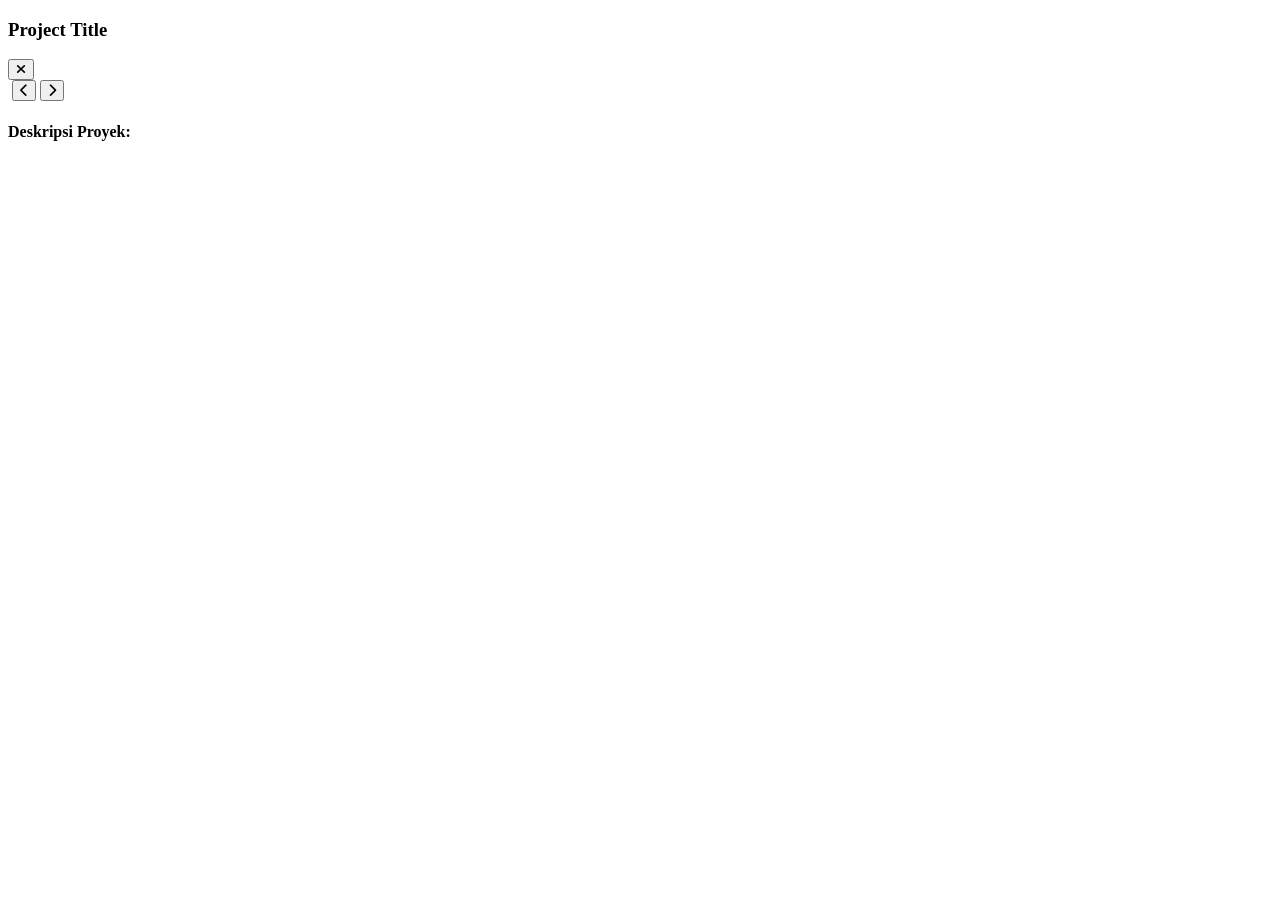
==== index.html @ c5d85813 "Create index.html" ====
<!DOCTYPE html>
<html lang="id" class="light">
<head>
    <meta charset="UTF-8">
    <meta name="viewport" content="width=device-width, initial-scale=1.0">
    <title>Kafit Mustofa - Personal Portfolio</title>
    
    <!-- Google Fonts & Font Awesome -->
    <link href="https://fonts.googleapis.com/css2?family=Poppins:wght@300;400;500;600;700&display=swap" rel="stylesheet">
    <link rel="stylesheet" href="https://cdnjs.cloudflare.com/ajax/libs/font-awesome/6.4.0/css/all.min.css">
    
    <!-- Tailwind CSS -->
    <script src="https://cdn.tailwindcss.com"></script>
    <script>
        tailwind.config = {
            darkMode: 'class',
            theme: {
                extend: {
                    fontFamily: { poppins: ['Poppins', 'sans-serif'] },
                    colors: { primary: '#3366cc', bgLight1: '#9ec4f5', bgLight2: '#c9e0fa' },
                    animation: { 'fade-in': 'fadeIn 0.4s ease-out forwards' },
                    keyframes: {
                        fadeIn: {
                            '0%': { opacity: '0', transform: 'translateY(10px)' },
                            '100%': { opacity: '1', transform: 'translateY(0)' },
                        }
                    }
                }
            }
        }
    </script>

    <style>
        ::-webkit-scrollbar { width: 6px; }
        ::-webkit-scrollbar-track { background: transparent; }
        ::-webkit-scrollbar-thumb { background-color: #cbd5e1; border-radius: 10px; }
        .dark ::-webkit-scrollbar-thumb { background-color: #475569; }
        body, .card-bg { transition: background-color 0.3s ease, color 0.3s ease; }
    </style>
</head>
<body class="bg-gradient-to-br from-bgLight1 to-bgLight2 dark:from-gray-900 dark:to-gray-800 text-gray-800 dark:text-gray-200 font-poppins min-h-screen flex items-center justify-center p-4 lg:p-8">

    <!-- Container Utama (di-inject via JS) -->
    <div id="app" class="max-w-6xl w-full flex flex-col md:flex-row gap-6 h-[95vh] md:h-[85vh]"></div>

    <!-- Modal Popup Container -->
    <div id="project-modal" class="fixed inset-0 z-50 flex items-center justify-center bg-black/60 backdrop-blur-sm opacity-0 pointer-events-none transition-opacity duration-300 px-4">
        <div id="project-modal-content" class="bg-white dark:bg-gray-800 rounded-xl shadow-2xl w-full max-w-2xl overflow-hidden transform scale-95 transition-transform duration-300 flex flex-col max-h-[90vh]">
            <div class="flex justify-between items-center p-4 border-b border-gray-200 dark:border-gray-700 bg-gray-50 dark:bg-gray-800/80">
                <h3 id="modal-title" class="text-xl font-bold text-gray-900 dark:text-white">Project Title</h3>
                <button onclick="window.closeModal()" class="text-gray-500 hover:text-red-500 transition-colors w-8 h-8 flex items-center justify-center rounded-full hover:bg-gray-200 dark:hover:bg-gray-700">
                    <i class="fa-solid fa-xmark text-xl"></i>
                </button>
            </div>
            <div class="p-5 overflow-y-auto">
                <div class="relative w-full h-auto mb-3 group">
                    <img id="modal-image" src="" class="w-full h-64 md:h-80 object-cover rounded-lg border border-gray-200 dark:border-gray-700 shadow-sm transition-opacity duration-300">
                    <button onclick="window.prevModalImage()" class="absolute left-2 top-1/2 -translate-y-1/2 bg-black/50 text-white w-8 h-8 rounded-full flex items-center justify-center opacity-0 group-hover:opacity-100 transition-opacity hover:bg-black/80 focus:outline-none" id="modal-prev-btn"><i class="fa-solid fa-chevron-left"></i></button>
                    <button onclick="window.nextModalImage()" class="absolute right-2 top-1/2 -translate-y-1/2 bg-black/50 text-white w-8 h-8 rounded-full flex items-center justify-center opacity-0 group-hover:opacity-100 transition-opacity hover:bg-black/80 focus:outline-none" id="modal-next-btn"><i class="fa-solid fa-chevron-right"></i></button>
                </div>
                <div id="modal-thumbnails" class="flex gap-2 mb-4 overflow-x-auto pb-2 hidden scrollbar-hide"></div>
                <h4 class="font-bold text-gray-800 dark:text-gray-200 mb-2">Deskripsi Proyek:</h4>
                <p id="modal-desc" class="text-gray-600 dark:text-gray-300 leading-relaxed text-[15px] text-justify"></p>
            </div>
        </div>
    </div>

    <!-- Panggil Entry Point JavaScript -->
    <script type="module" src="./main.js"></script>
</body>
</html>
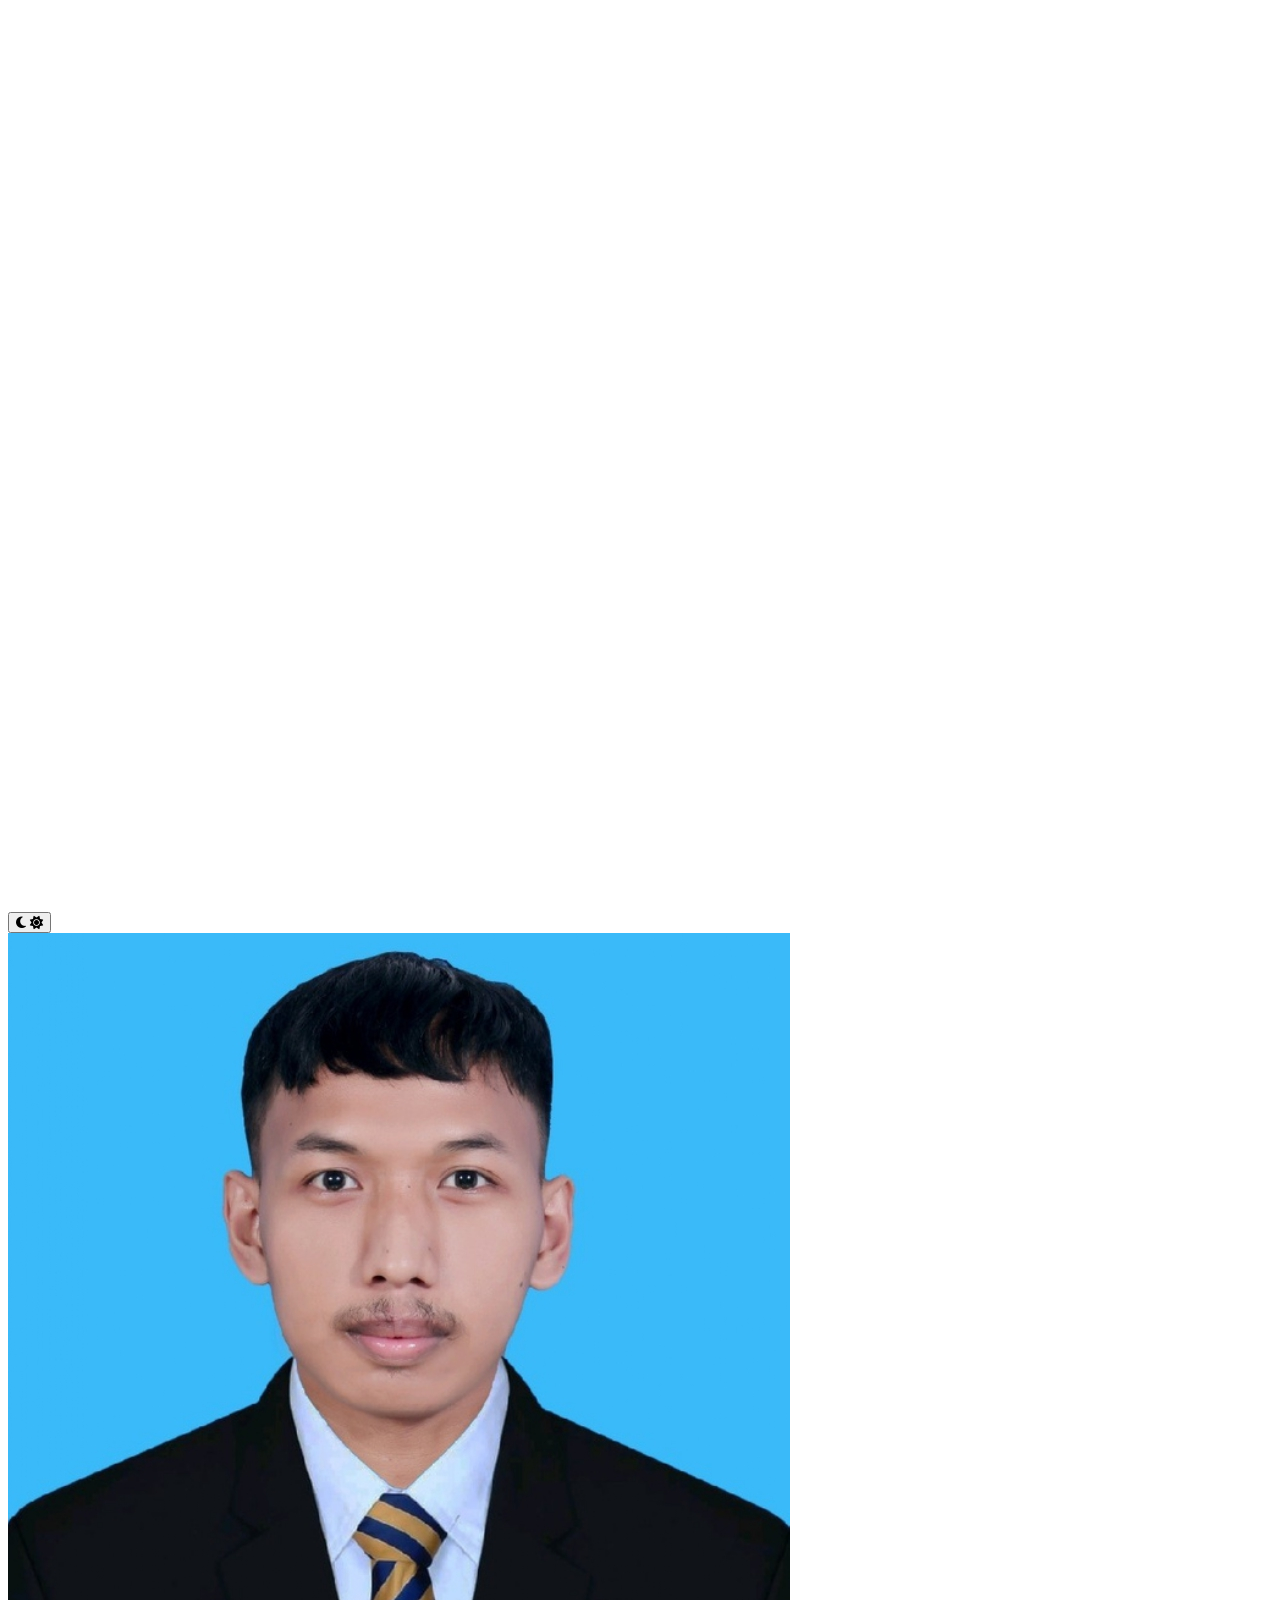
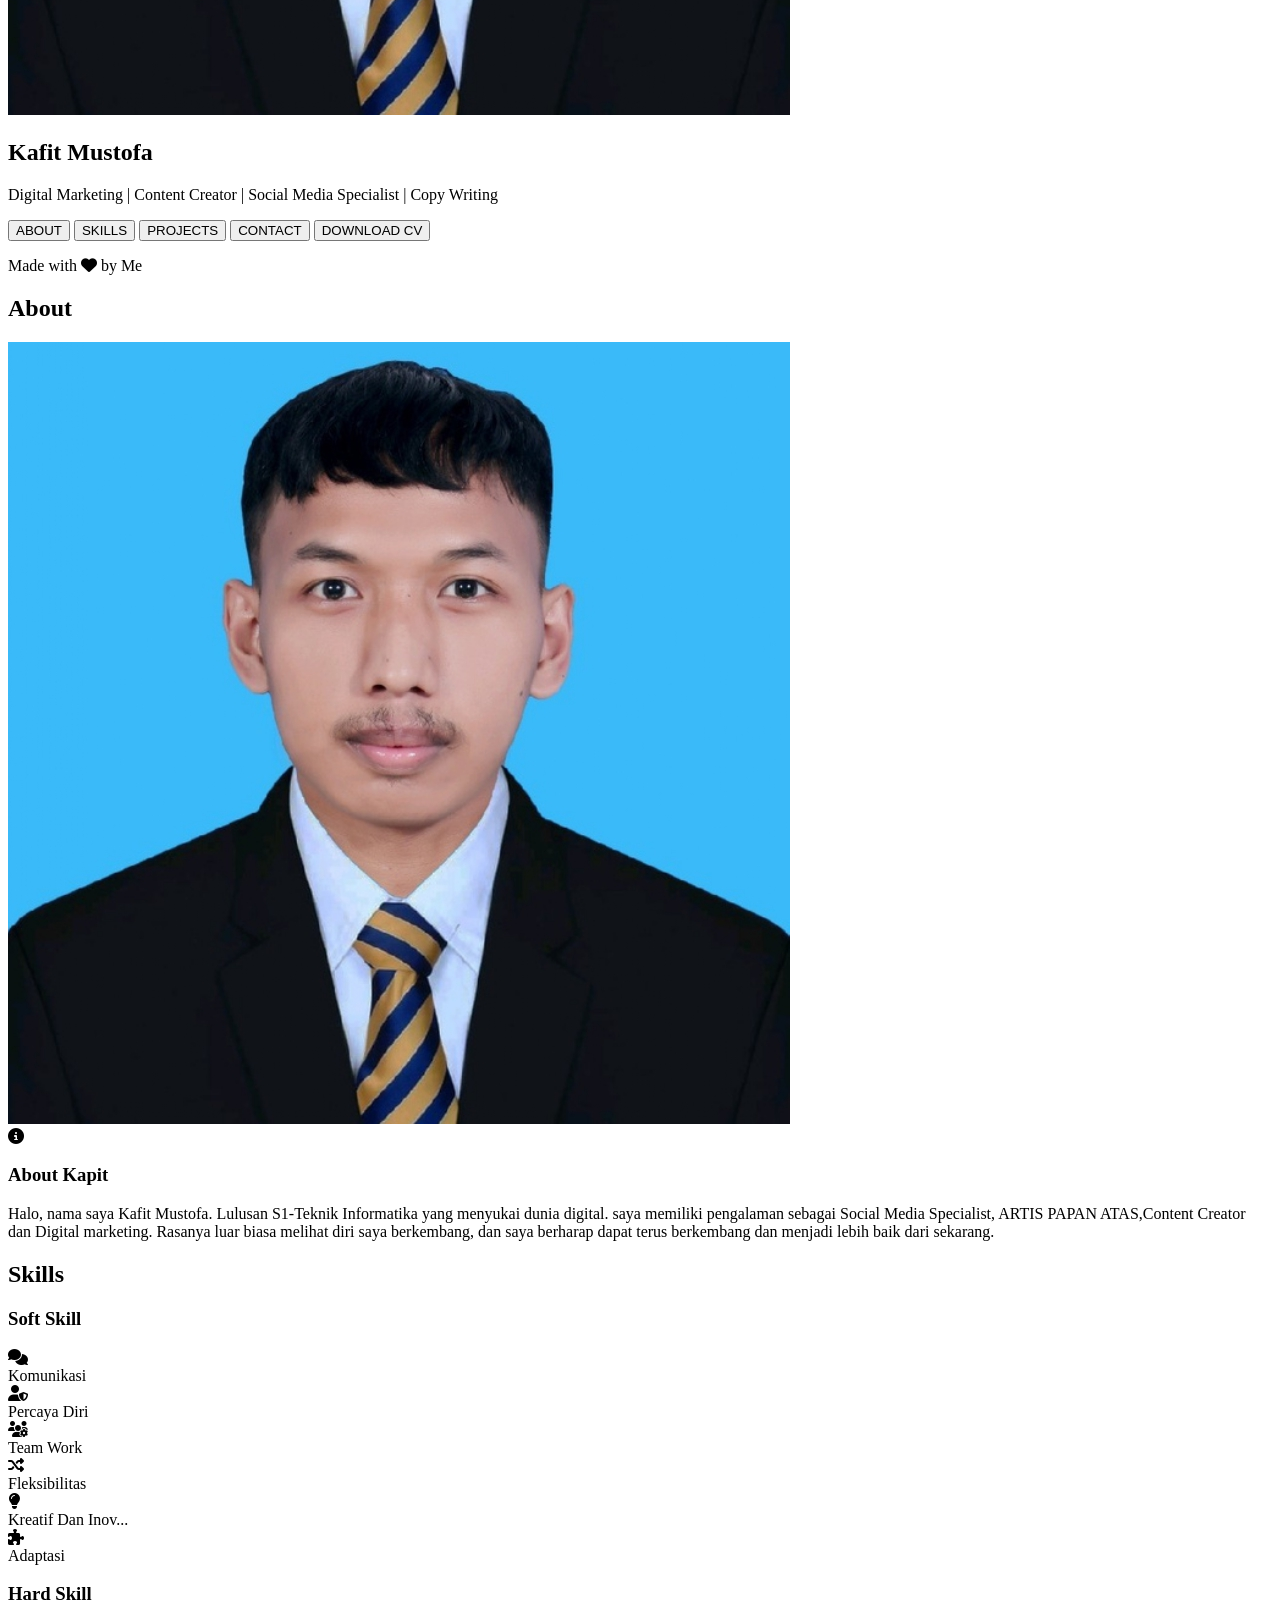
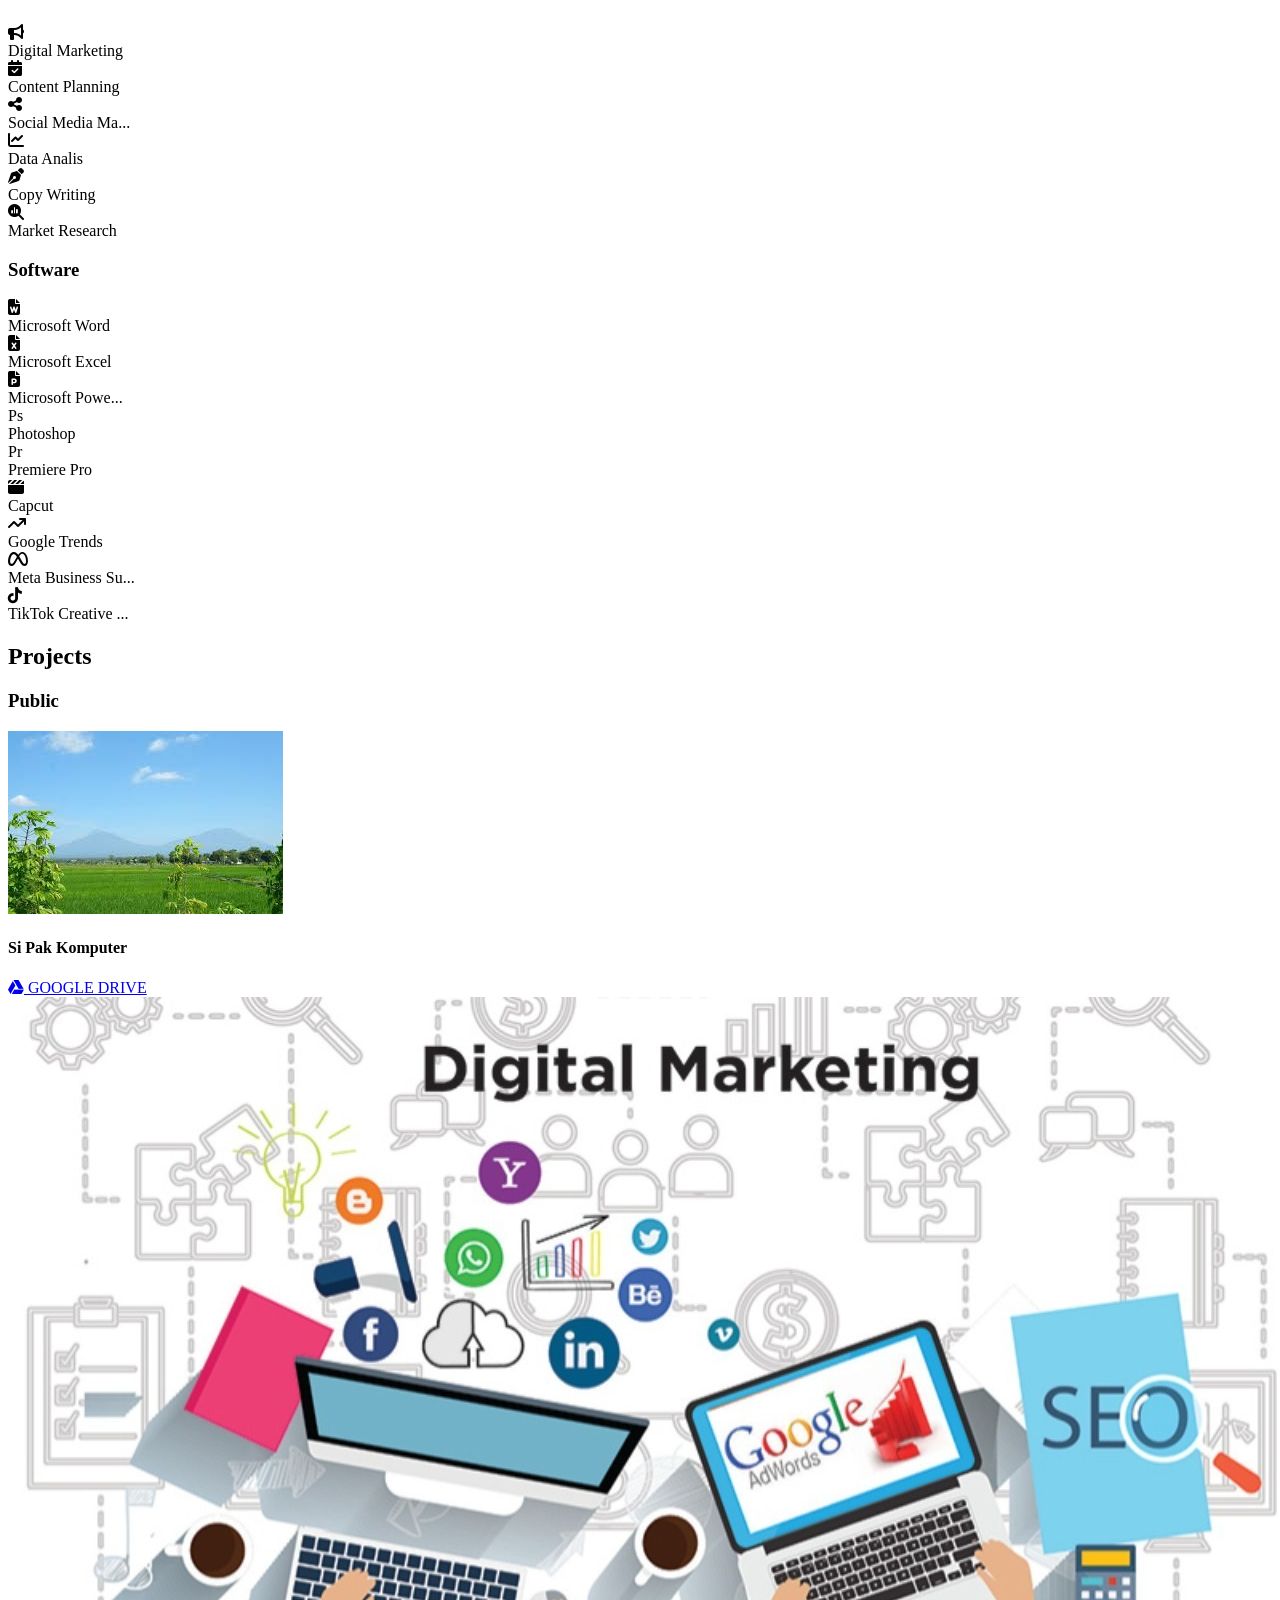
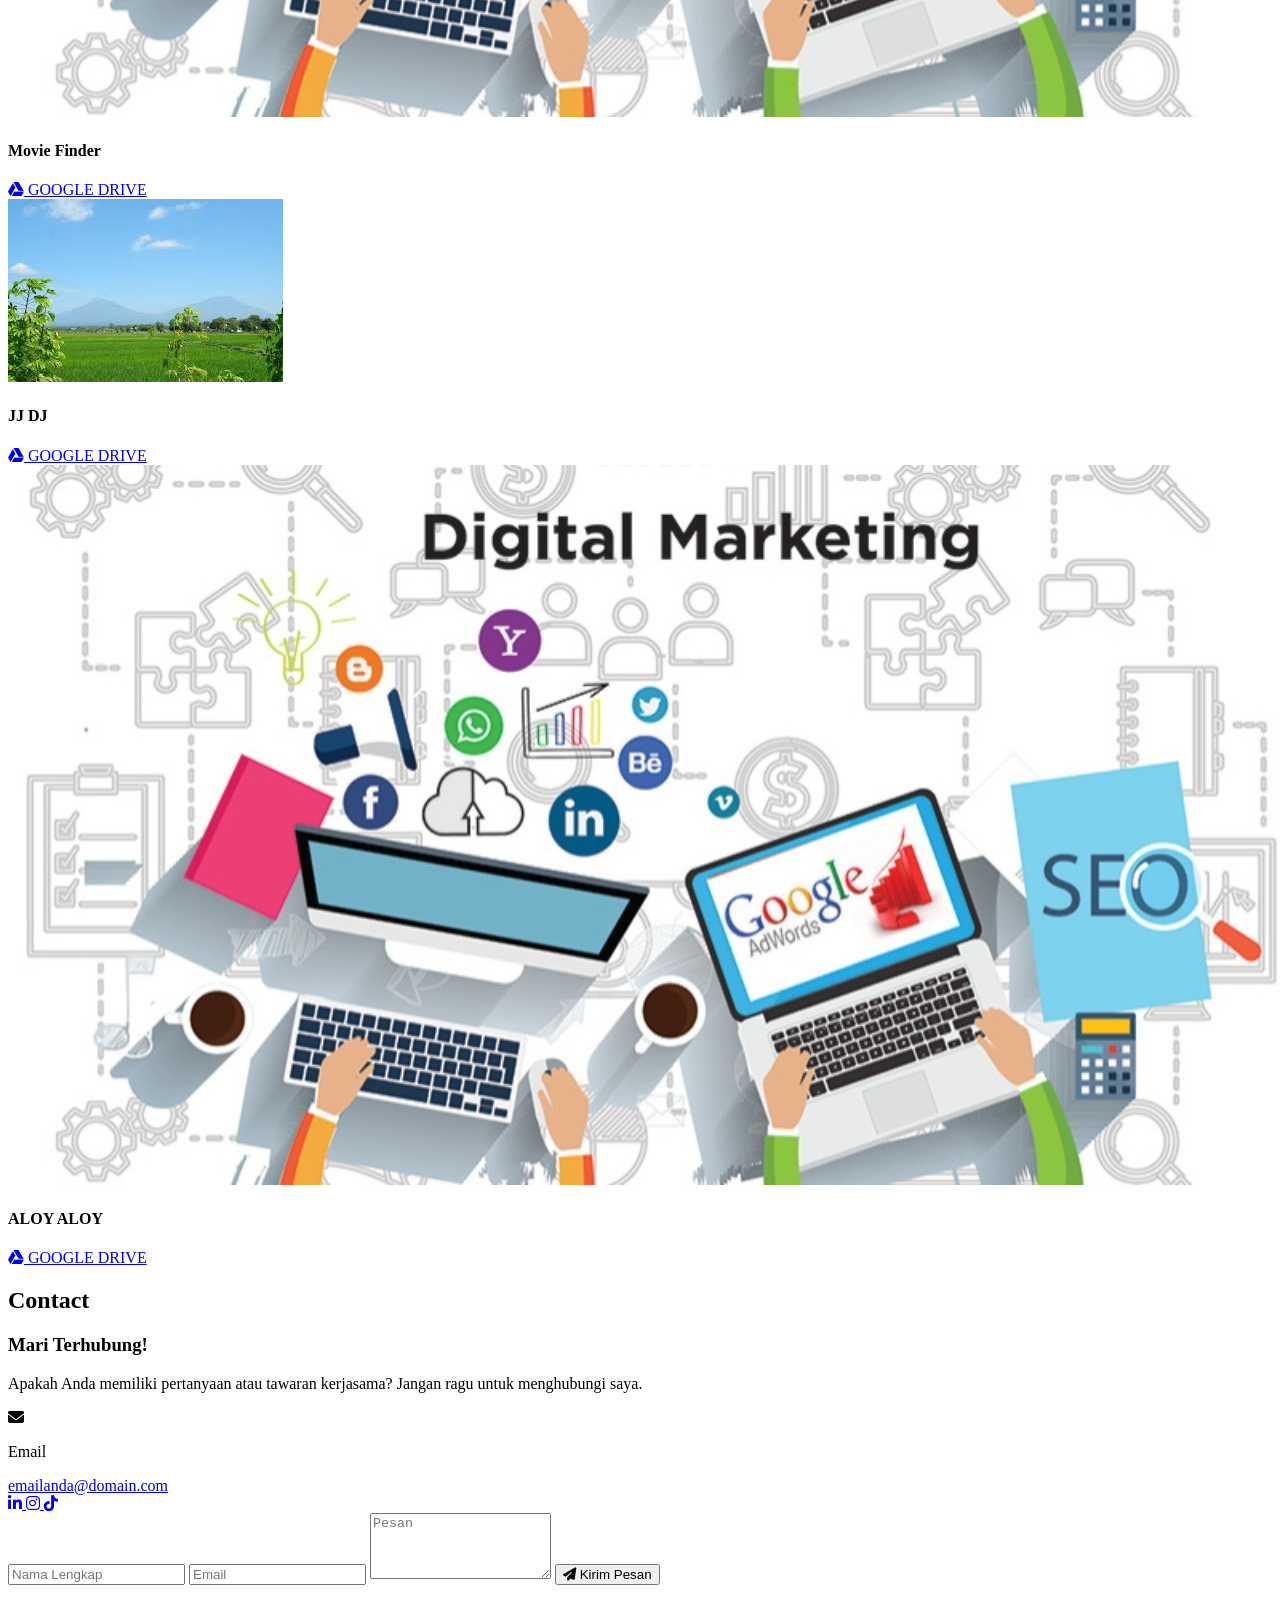
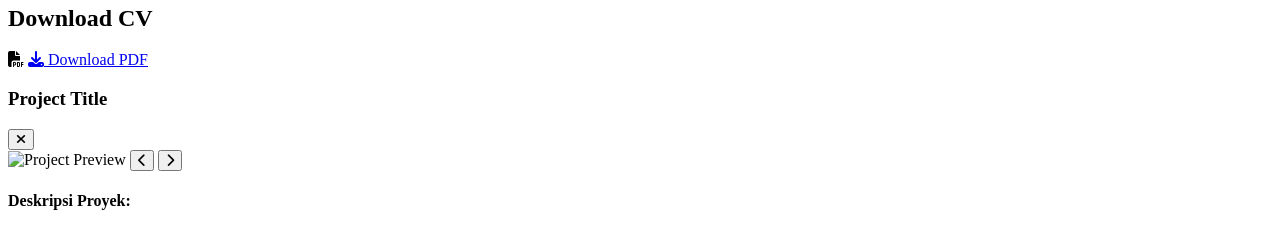
==== commit 1788ae2e: "Update index.html" ====
--- a/index.html
+++ b/index.html
@@ -5,19 +5,19 @@
     <meta name="viewport" content="width=device-width, initial-scale=1.0">
     <title>Kafit Mustofa - Personal Portfolio</title>
     
-    <!-- Google Fonts & Font Awesome -->
+    <link rel="preconnect" href="https://fonts.googleapis.com">
+    <link rel="preconnect" href="https://fonts.gstatic.com" crossorigin>
     <link href="https://fonts.googleapis.com/css2?family=Poppins:wght@300;400;500;600;700&display=swap" rel="stylesheet">
     <link rel="stylesheet" href="https://cdnjs.cloudflare.com/ajax/libs/font-awesome/6.4.0/css/all.min.css">
+    <script src="https://cdn.tailwindcss.com"></script>
     
-    <!-- Tailwind CSS -->
-    <script src="https://cdn.tailwindcss.com"></script>
     <script>
         tailwind.config = {
             darkMode: 'class',
             theme: {
                 extend: {
                     fontFamily: { poppins: ['Poppins', 'sans-serif'] },
-                    colors: { primary: '#3366cc', bgLight1: '#9ec4f5', bgLight2: '#c9e0fa' },
+                    colors: { primary: '#3366cc', bgLight1: '#4facfe', bgLight2: '#00f2fe' },
                     animation: { 'fade-in': 'fadeIn 0.4s ease-out forwards' },
                     keyframes: {
                         fadeIn: {
@@ -29,43 +29,46 @@
             }
         }
     </script>
-
     <style>
         ::-webkit-scrollbar { width: 6px; }
         ::-webkit-scrollbar-track { background: transparent; }
         ::-webkit-scrollbar-thumb { background-color: #cbd5e1; border-radius: 10px; }
         .dark ::-webkit-scrollbar-thumb { background-color: #475569; }
         body, .card-bg { transition: background-color 0.3s ease, color 0.3s ease; }
+        .scrollbar-hide::-webkit-scrollbar { display: none; }
+        .scrollbar-hide { -ms-overflow-style: none; scrollbar-width: none; scroll-behavior: smooth; }
     </style>
 </head>
-<body class="bg-gradient-to-br from-bgLight1 to-bgLight2 dark:from-gray-900 dark:to-gray-800 text-gray-800 dark:text-gray-200 font-poppins min-h-screen flex items-center justify-center p-4 lg:p-8">
+<body class="bg-gradient-to-br from-bgLight1 to-bgLight2 dark:from-gray-900 dark:to-gray-800 text-gray-800 dark:text-gray-200 font-poppins min-h-screen flex flex-col items-center p-4 lg:p-8">
 
-    <!-- Container Utama (di-inject via JS) -->
-    <div id="app" class="max-w-6xl w-full flex flex-col md:flex-row gap-6 h-[95vh] md:h-[85vh]"></div>
+    <canvas id="space-canvas" class="fixed inset-0 w-full h-full -z-10 pointer-events-none"></canvas>
+
+    <!-- Tempat Komponen Dirender -->
+    <div id="app" class="max-w-6xl w-full my-auto flex flex-col lg:flex-row gap-6 h-auto lg:h-[85vh]"></div>
 
     <!-- Modal Popup Container -->
-    <div id="project-modal" class="fixed inset-0 z-50 flex items-center justify-center bg-black/60 backdrop-blur-sm opacity-0 pointer-events-none transition-opacity duration-300 px-4">
+    <div id="project-modal" class="fixed inset-0 z-50 flex items-center justify-center bg-black/60 backdrop-blur-sm opacity-0 pointer-events-none transition-opacity duration-300 p-4">
         <div id="project-modal-content" class="bg-white dark:bg-gray-800 rounded-xl shadow-2xl w-full max-w-2xl overflow-hidden transform scale-95 transition-transform duration-300 flex flex-col max-h-[90vh]">
             <div class="flex justify-between items-center p-4 border-b border-gray-200 dark:border-gray-700 bg-gray-50 dark:bg-gray-800/80">
-                <h3 id="modal-title" class="text-xl font-bold text-gray-900 dark:text-white">Project Title</h3>
-                <button onclick="window.closeModal()" class="text-gray-500 hover:text-red-500 transition-colors w-8 h-8 flex items-center justify-center rounded-full hover:bg-gray-200 dark:hover:bg-gray-700">
-                    <i class="fa-solid fa-xmark text-xl"></i>
+                <h3 id="modal-title" class="text-lg md:text-xl font-bold text-gray-900 dark:text-white">Project Title</h3>
+                <button onclick="closeModal()" class="text-gray-500 hover:text-red-500 transition-colors w-8 h-8 flex items-center justify-center rounded-full hover:bg-gray-200 dark:hover:bg-gray-700">
+                    <i class="fa-solid fa-xmark text-lg md:text-xl"></i>
                 </button>
             </div>
-            <div class="p-5 overflow-y-auto">
+            <div class="p-4 md:p-5 overflow-y-auto">
                 <div class="relative w-full h-auto mb-3 group">
-                    <img id="modal-image" src="" class="w-full h-64 md:h-80 object-cover rounded-lg border border-gray-200 dark:border-gray-700 shadow-sm transition-opacity duration-300">
-                    <button onclick="window.prevModalImage()" class="absolute left-2 top-1/2 -translate-y-1/2 bg-black/50 text-white w-8 h-8 rounded-full flex items-center justify-center opacity-0 group-hover:opacity-100 transition-opacity hover:bg-black/80 focus:outline-none" id="modal-prev-btn"><i class="fa-solid fa-chevron-left"></i></button>
-                    <button onclick="window.nextModalImage()" class="absolute right-2 top-1/2 -translate-y-1/2 bg-black/50 text-white w-8 h-8 rounded-full flex items-center justify-center opacity-0 group-hover:opacity-100 transition-opacity hover:bg-black/80 focus:outline-none" id="modal-next-btn"><i class="fa-solid fa-chevron-right"></i></button>
+                    <img id="modal-image" src="" alt="Project Preview" class="w-full h-48 sm:h-64 md:h-80 object-cover rounded-lg border border-gray-200 dark:border-gray-700 shadow-sm transition-opacity duration-300">
+                    <button id="modal-prev-btn" onclick="prevModalImage()" class="absolute left-2 top-1/2 -translate-y-1/2 bg-black/50 text-white w-8 h-8 rounded-full flex items-center justify-center opacity-0 group-hover:opacity-100 transition-opacity hover:bg-black/80 focus:outline-none hidden"><i class="fa-solid fa-chevron-left"></i></button>
+                    <button id="modal-next-btn" onclick="nextModalImage()" class="absolute right-2 top-1/2 -translate-y-1/2 bg-black/50 text-white w-8 h-8 rounded-full flex items-center justify-center opacity-0 group-hover:opacity-100 transition-opacity hover:bg-black/80 focus:outline-none hidden"><i class="fa-solid fa-chevron-right"></i></button>
                 </div>
                 <div id="modal-thumbnails" class="flex gap-2 mb-4 overflow-x-auto pb-2 hidden scrollbar-hide"></div>
-                <h4 class="font-bold text-gray-800 dark:text-gray-200 mb-2">Deskripsi Proyek:</h4>
-                <p id="modal-desc" class="text-gray-600 dark:text-gray-300 leading-relaxed text-[15px] text-justify"></p>
+                <h4 class="font-bold text-sm md:text-base text-gray-800 dark:text-gray-200 mb-2">Deskripsi Proyek:</h4>
+                <p id="modal-desc" class="text-gray-600 dark:text-gray-300 leading-relaxed text-sm md:text-[15px] text-justify"></p>
             </div>
         </div>
     </div>
 
-    <!-- Panggil Entry Point JavaScript -->
+    <!-- Panggil Script Utama sebagai Module -->
     <script type="module" src="./main.js"></script>
 </body>
 </html>
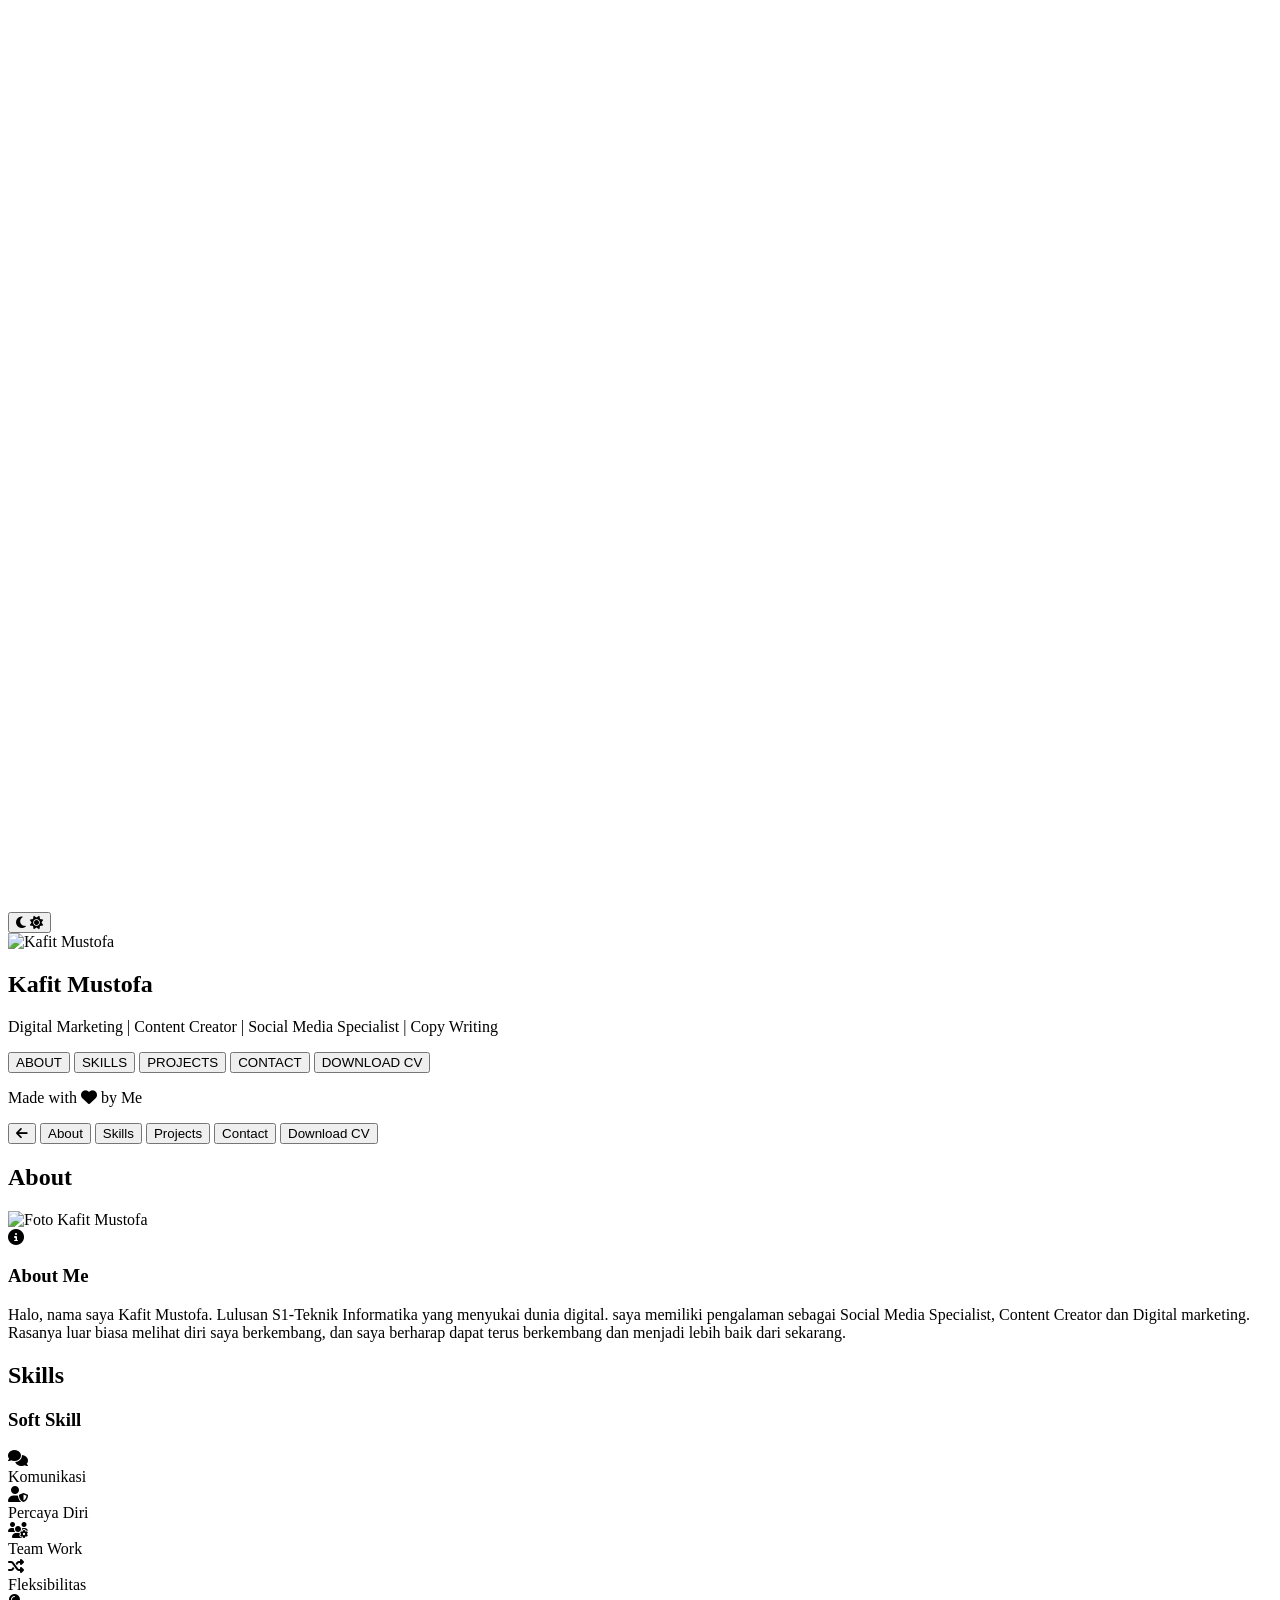
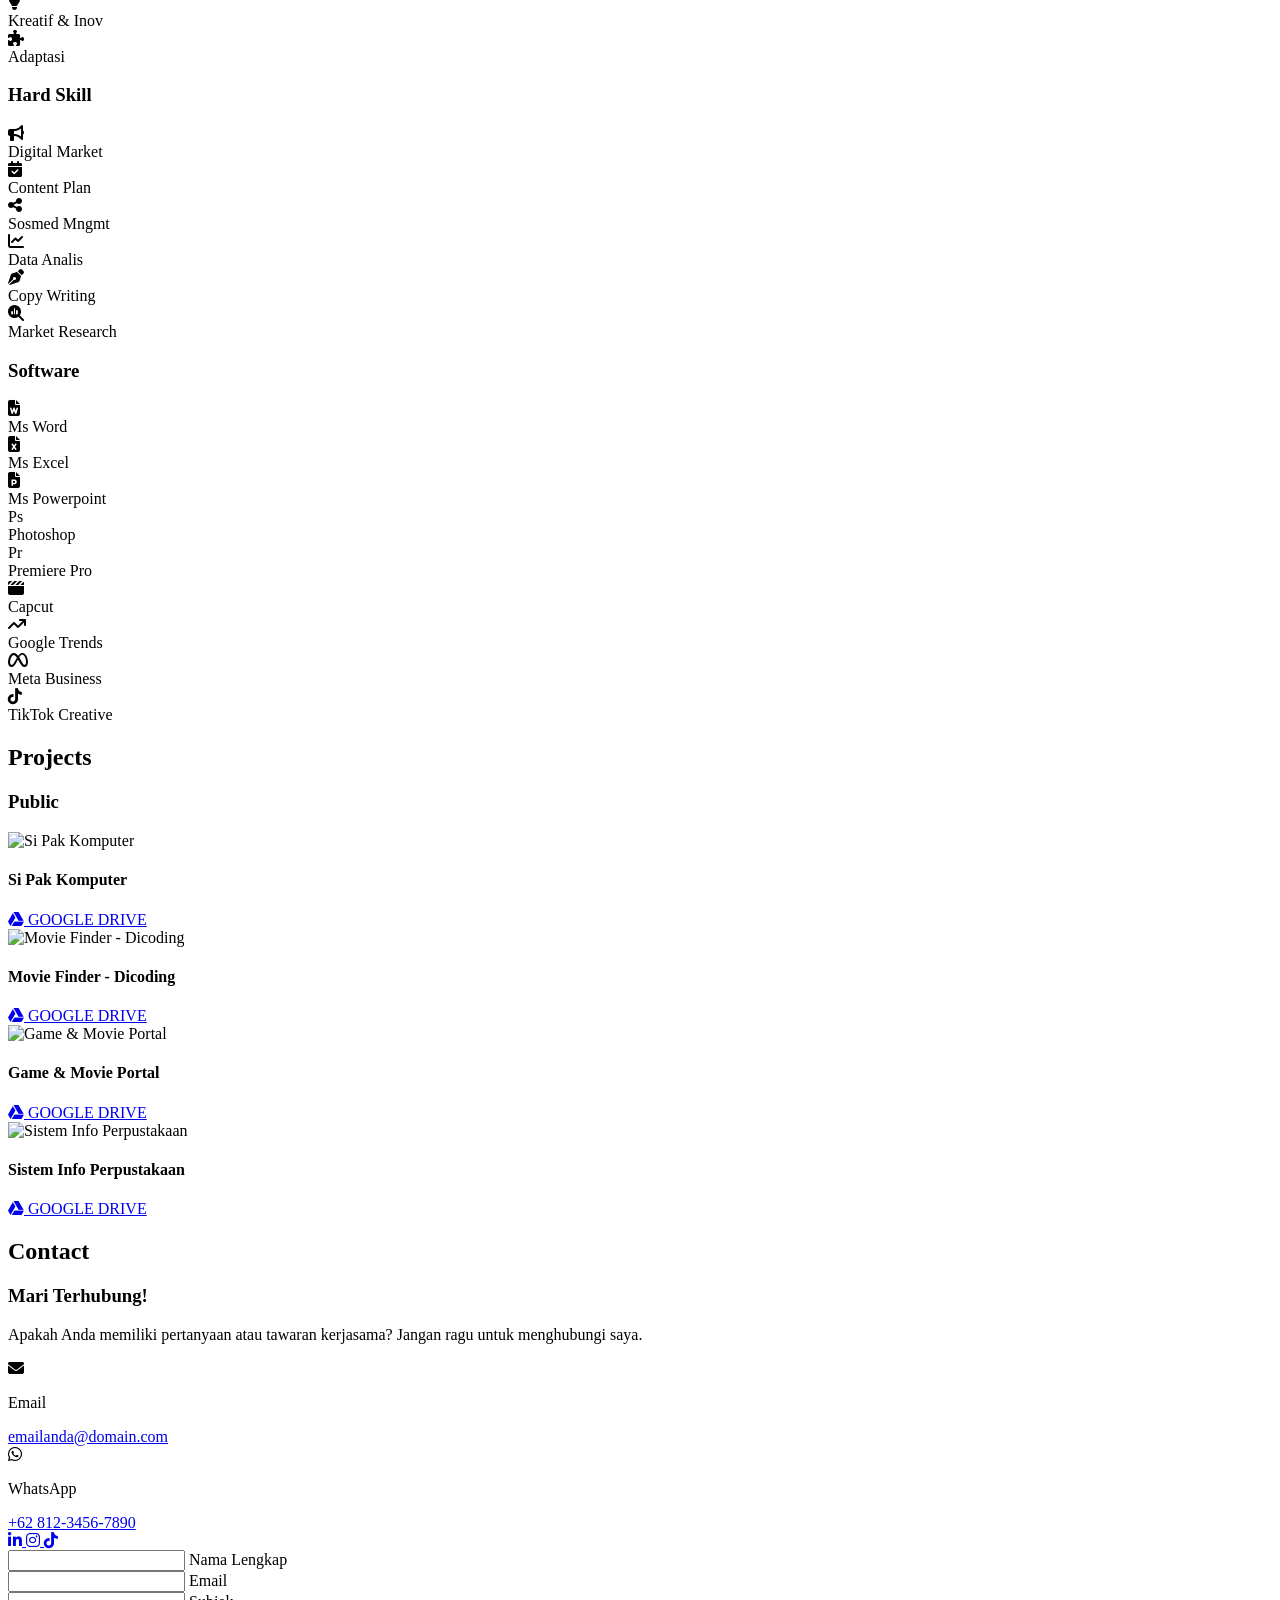
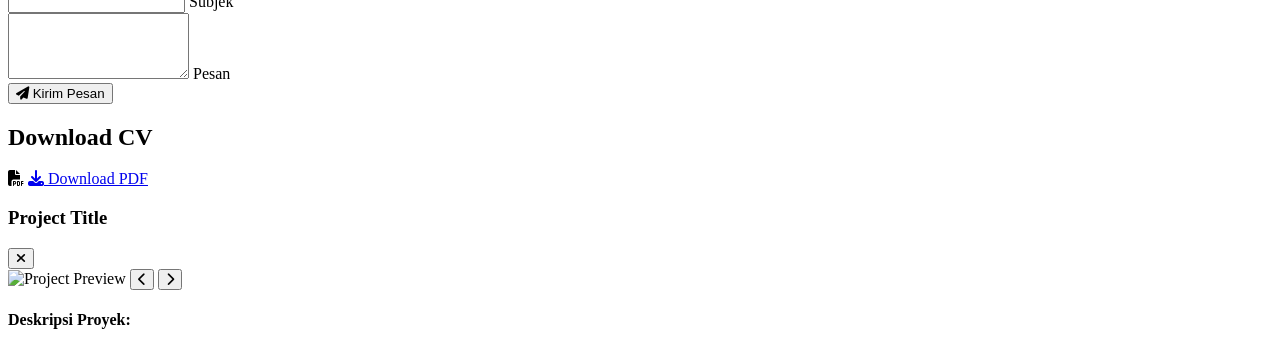
==== commit 95f5ea55: "Update index.html" ====
--- a/index.html
+++ b/index.html
@@ -5,12 +5,14 @@
     <meta name="viewport" content="width=device-width, initial-scale=1.0">
     <title>Kafit Mustofa - Personal Portfolio</title>
     
+    <!-- Google Fonts & Icons -->
     <link rel="preconnect" href="https://fonts.googleapis.com">
     <link rel="preconnect" href="https://fonts.gstatic.com" crossorigin>
     <link href="https://fonts.googleapis.com/css2?family=Poppins:wght@300;400;500;600;700&display=swap" rel="stylesheet">
     <link rel="stylesheet" href="https://cdnjs.cloudflare.com/ajax/libs/font-awesome/6.4.0/css/all.min.css">
+    
+    <!-- Tailwind CSS -->
     <script src="https://cdn.tailwindcss.com"></script>
-    
     <script>
         tailwind.config = {
             darkMode: 'class',
@@ -29,21 +31,35 @@
             }
         }
     </script>
+
     <style>
+        /* Custom scrollbar */
         ::-webkit-scrollbar { width: 6px; }
         ::-webkit-scrollbar-track { background: transparent; }
         ::-webkit-scrollbar-thumb { background-color: #cbd5e1; border-radius: 10px; }
         .dark ::-webkit-scrollbar-thumb { background-color: #475569; }
+        
         body, .card-bg { transition: background-color 0.3s ease, color 0.3s ease; }
         .scrollbar-hide::-webkit-scrollbar { display: none; }
         .scrollbar-hide { -ms-overflow-style: none; scrollbar-width: none; scroll-behavior: smooth; }
+
+        /* --- ANIMASI SCROLL REVEAL --- */
+        .reveal {
+            opacity: 0;
+            transform: translateY(40px);
+            transition: all 0.6s cubic-bezier(0.5, 0, 0, 1);
+        }
+        .reveal.active {
+            opacity: 1;
+            transform: translateY(0);
+        }
     </style>
 </head>
 <body class="bg-gradient-to-br from-bgLight1 to-bgLight2 dark:from-gray-900 dark:to-gray-800 text-gray-800 dark:text-gray-200 font-poppins min-h-screen flex flex-col items-center p-4 lg:p-8">
 
     <canvas id="space-canvas" class="fixed inset-0 w-full h-full -z-10 pointer-events-none"></canvas>
 
-    <!-- Tempat Komponen Dirender -->
+    <!-- App Container (Dirender oleh main.js) -->
     <div id="app" class="max-w-6xl w-full my-auto flex flex-col lg:flex-row gap-6 h-auto lg:h-[85vh]"></div>
 
     <!-- Modal Popup Container -->
@@ -68,7 +84,7 @@
         </div>
     </div>
 
-    <!-- Panggil Script Utama sebagai Module -->
+    <!-- Panggil Script Utama -->
     <script type="module" src="./main.js"></script>
 </body>
 </html>
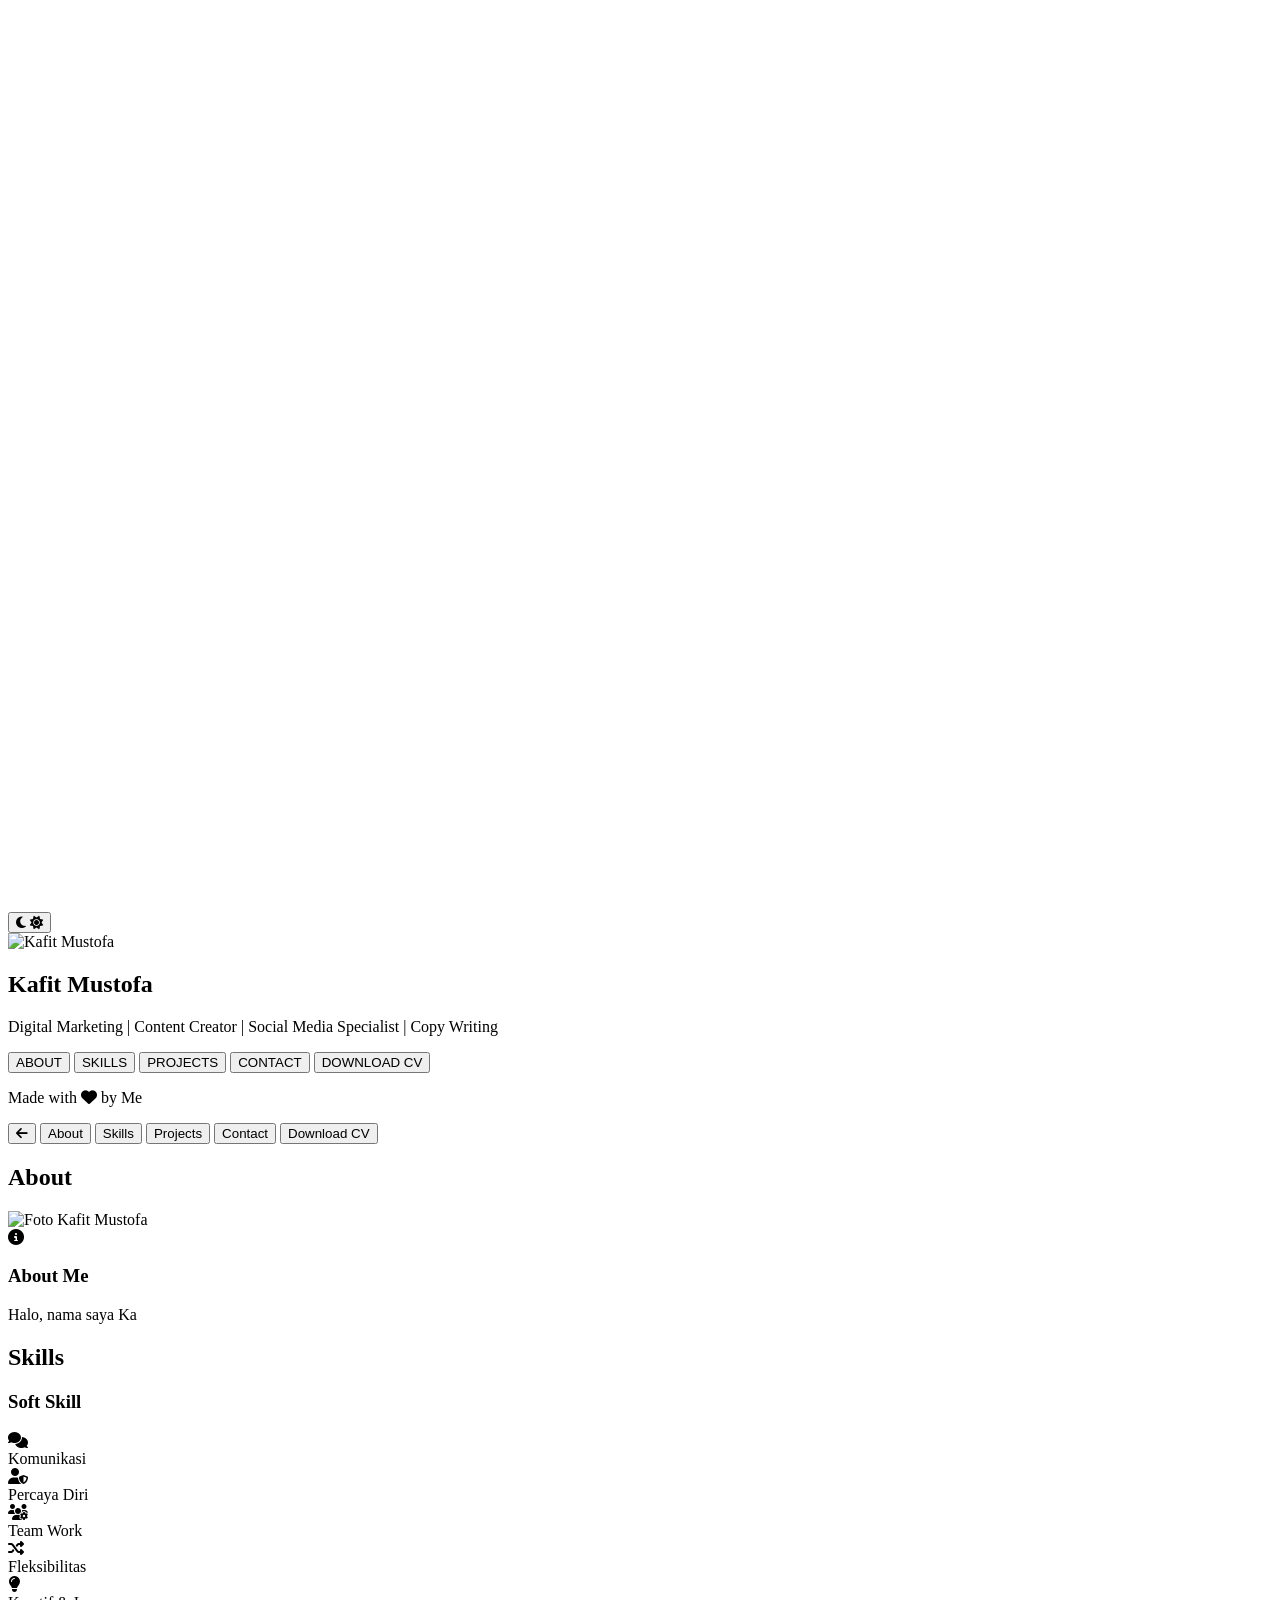
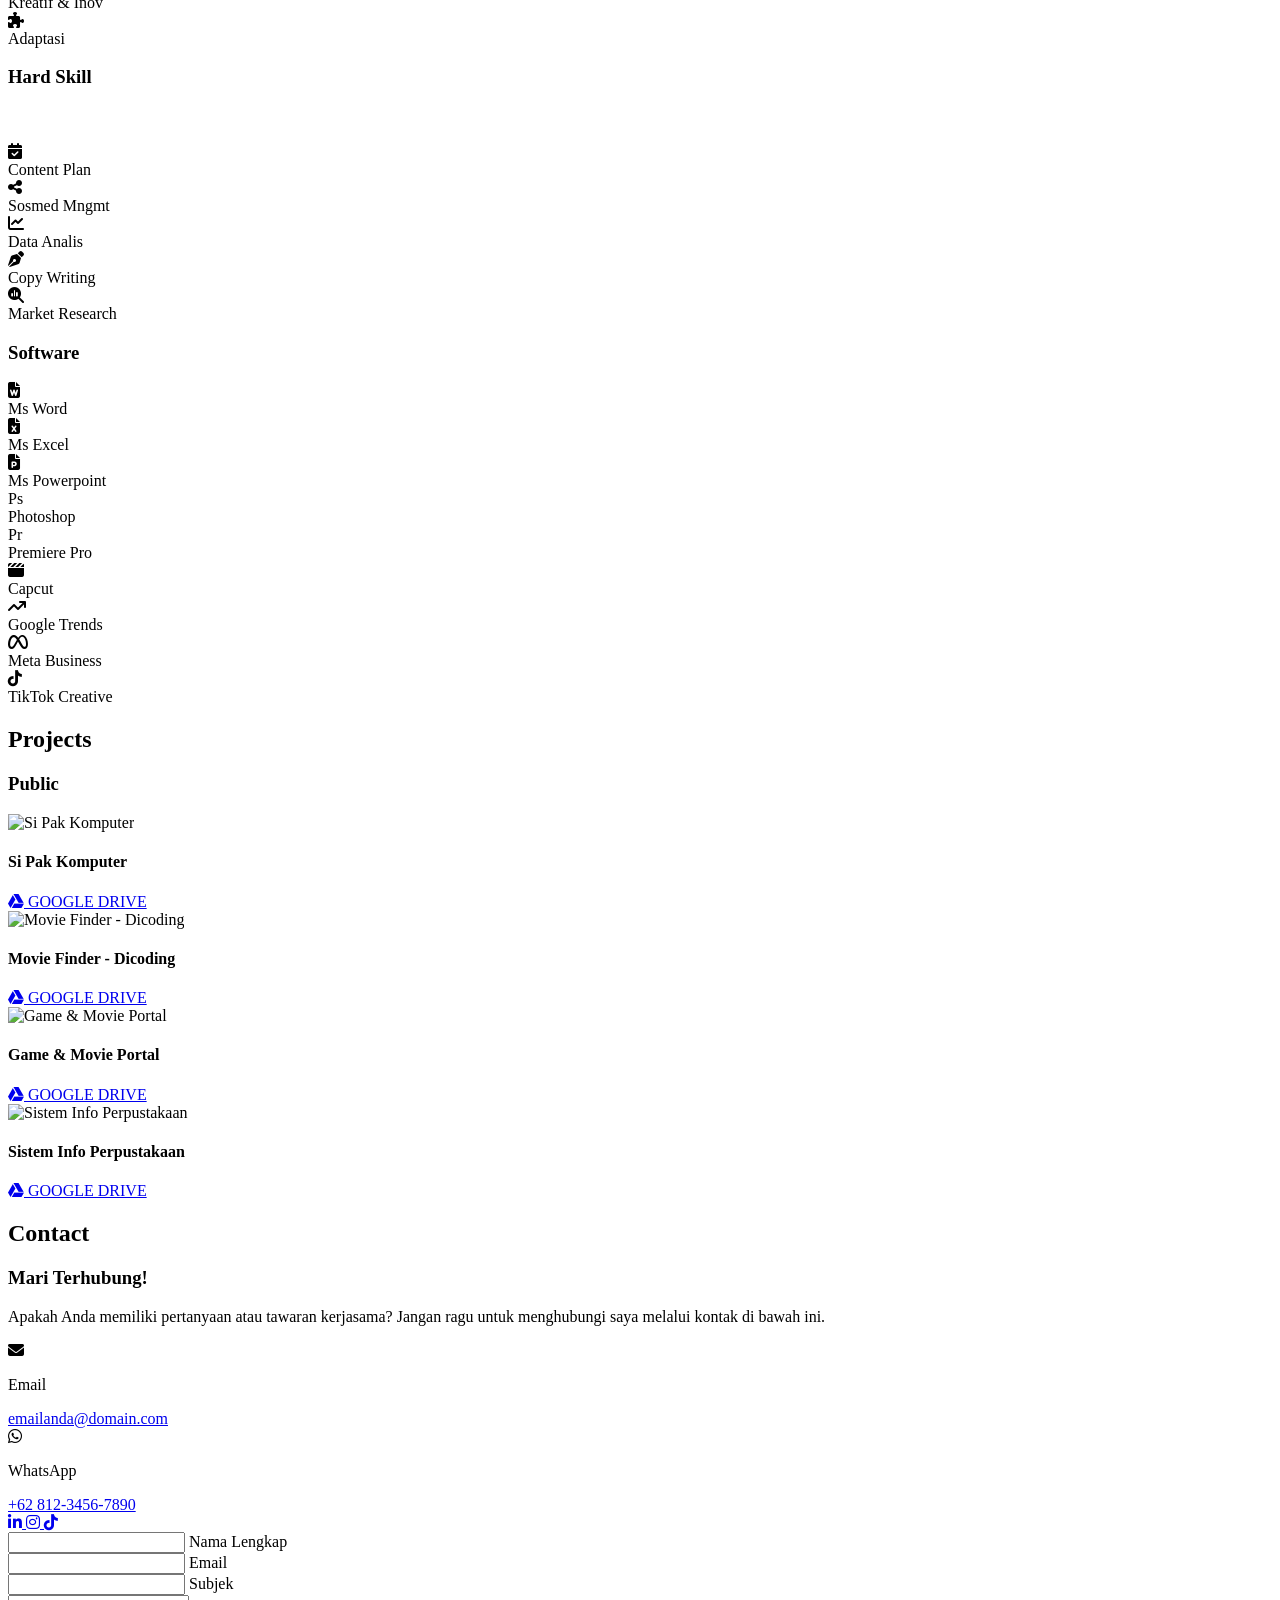
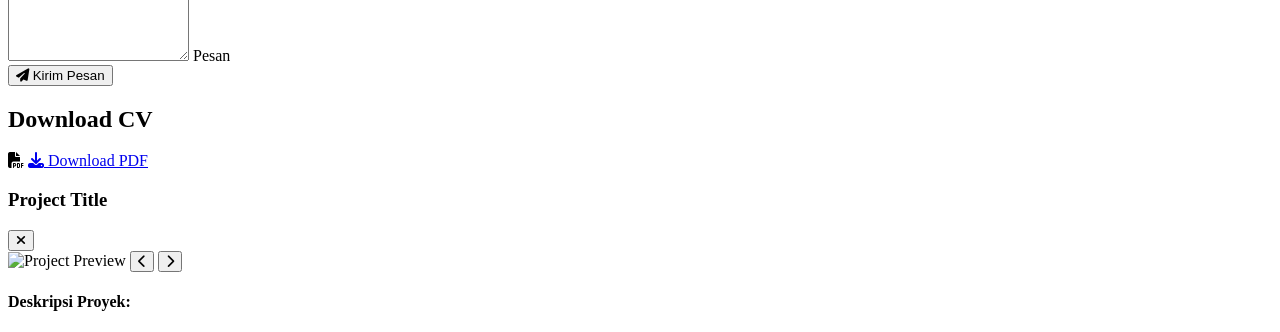
==== commit 37355de0: "Update index.html" ====
--- a/index.html
+++ b/index.html
@@ -78,8 +78,12 @@
                     <button id="modal-next-btn" onclick="nextModalImage()" class="absolute right-2 top-1/2 -translate-y-1/2 bg-black/50 text-white w-8 h-8 rounded-full flex items-center justify-center opacity-0 group-hover:opacity-100 transition-opacity hover:bg-black/80 focus:outline-none hidden"><i class="fa-solid fa-chevron-right"></i></button>
                 </div>
                 <div id="modal-thumbnails" class="flex gap-2 mb-4 overflow-x-auto pb-2 hidden scrollbar-hide"></div>
+                
                 <h4 class="font-bold text-sm md:text-base text-gray-800 dark:text-gray-200 mb-2">Deskripsi Proyek:</h4>
-                <p id="modal-desc" class="text-gray-600 dark:text-gray-300 leading-relaxed text-sm md:text-[15px] text-justify"></p>
+                <div class="min-h-[100px]">
+                    <p id="modal-desc" class="text-gray-600 dark:text-gray-300 leading-relaxed text-sm md:text-[15px] text-justify inline"></p>
+                    <span id="modal-type-cursor" class="inline-block w-1.5 h-4 bg-primary ml-1 animate-pulse hidden align-middle"></span>
+                </div>
             </div>
         </div>
     </div>
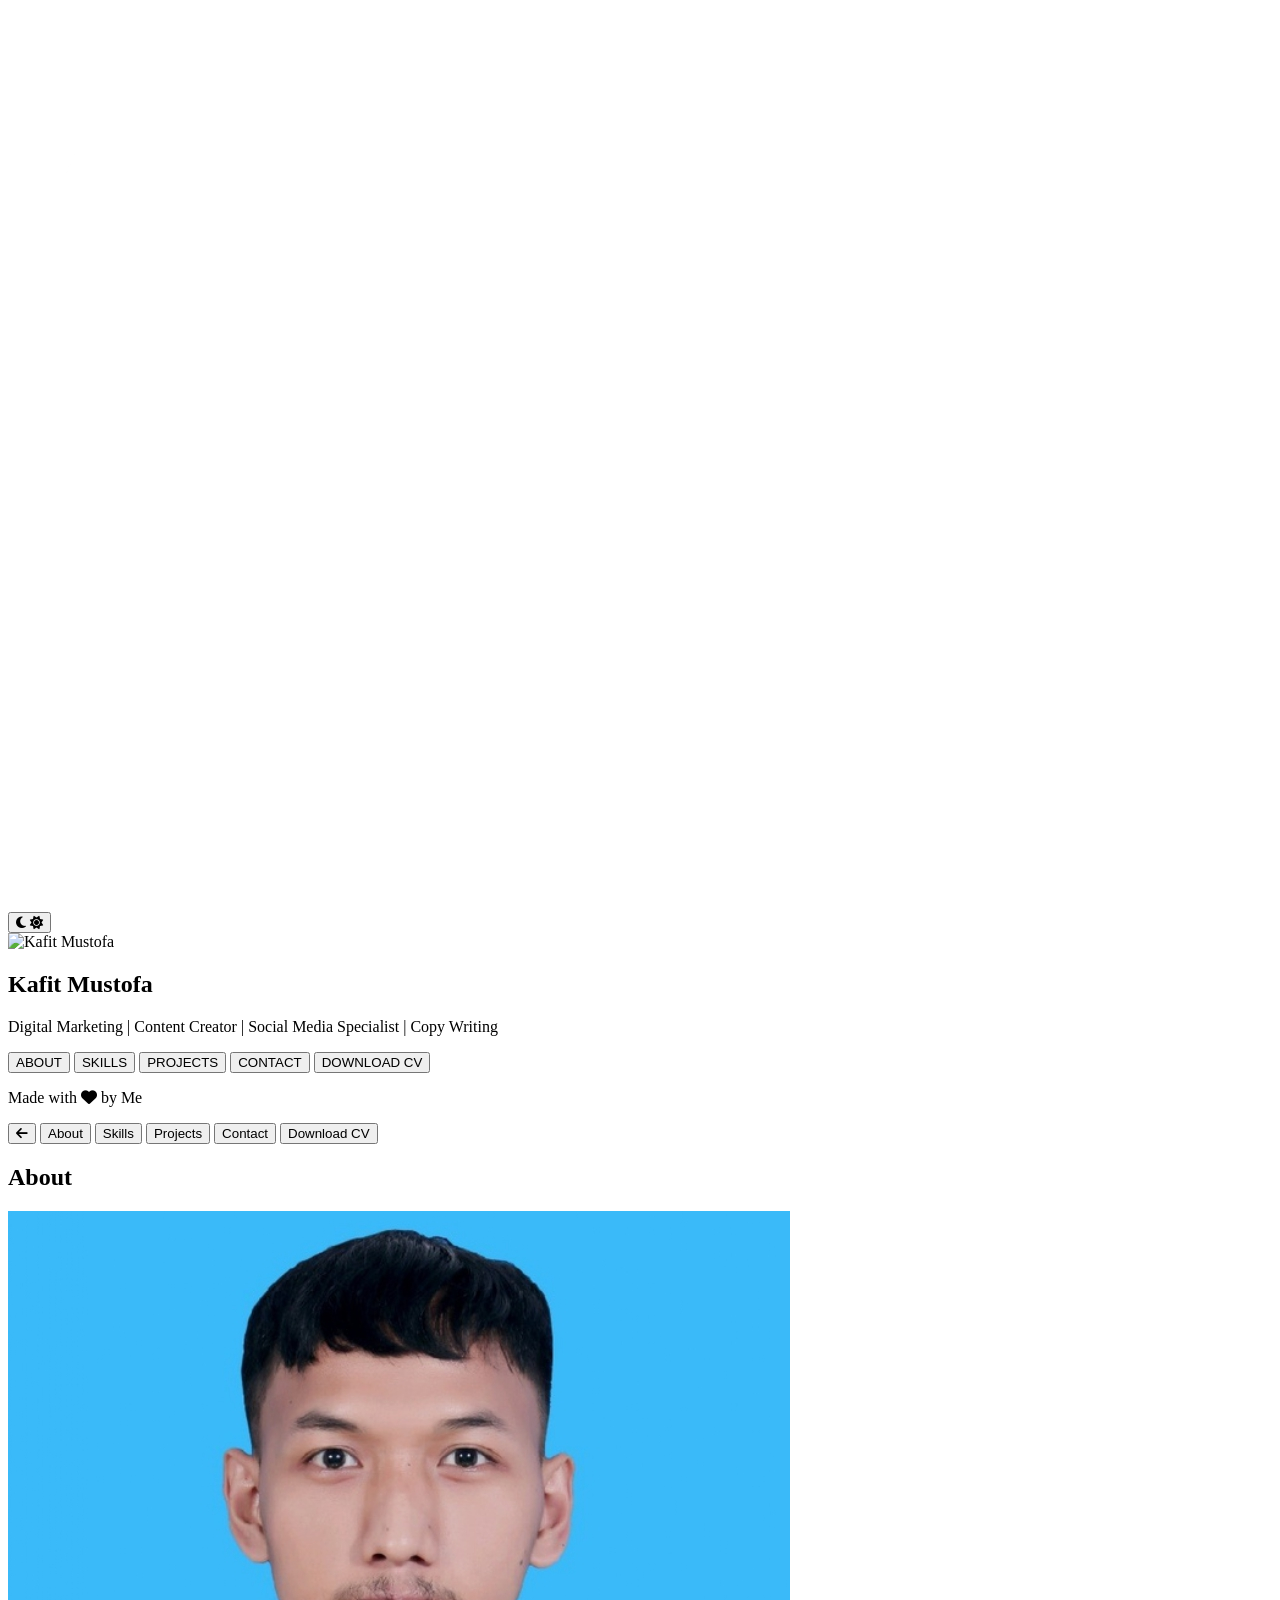
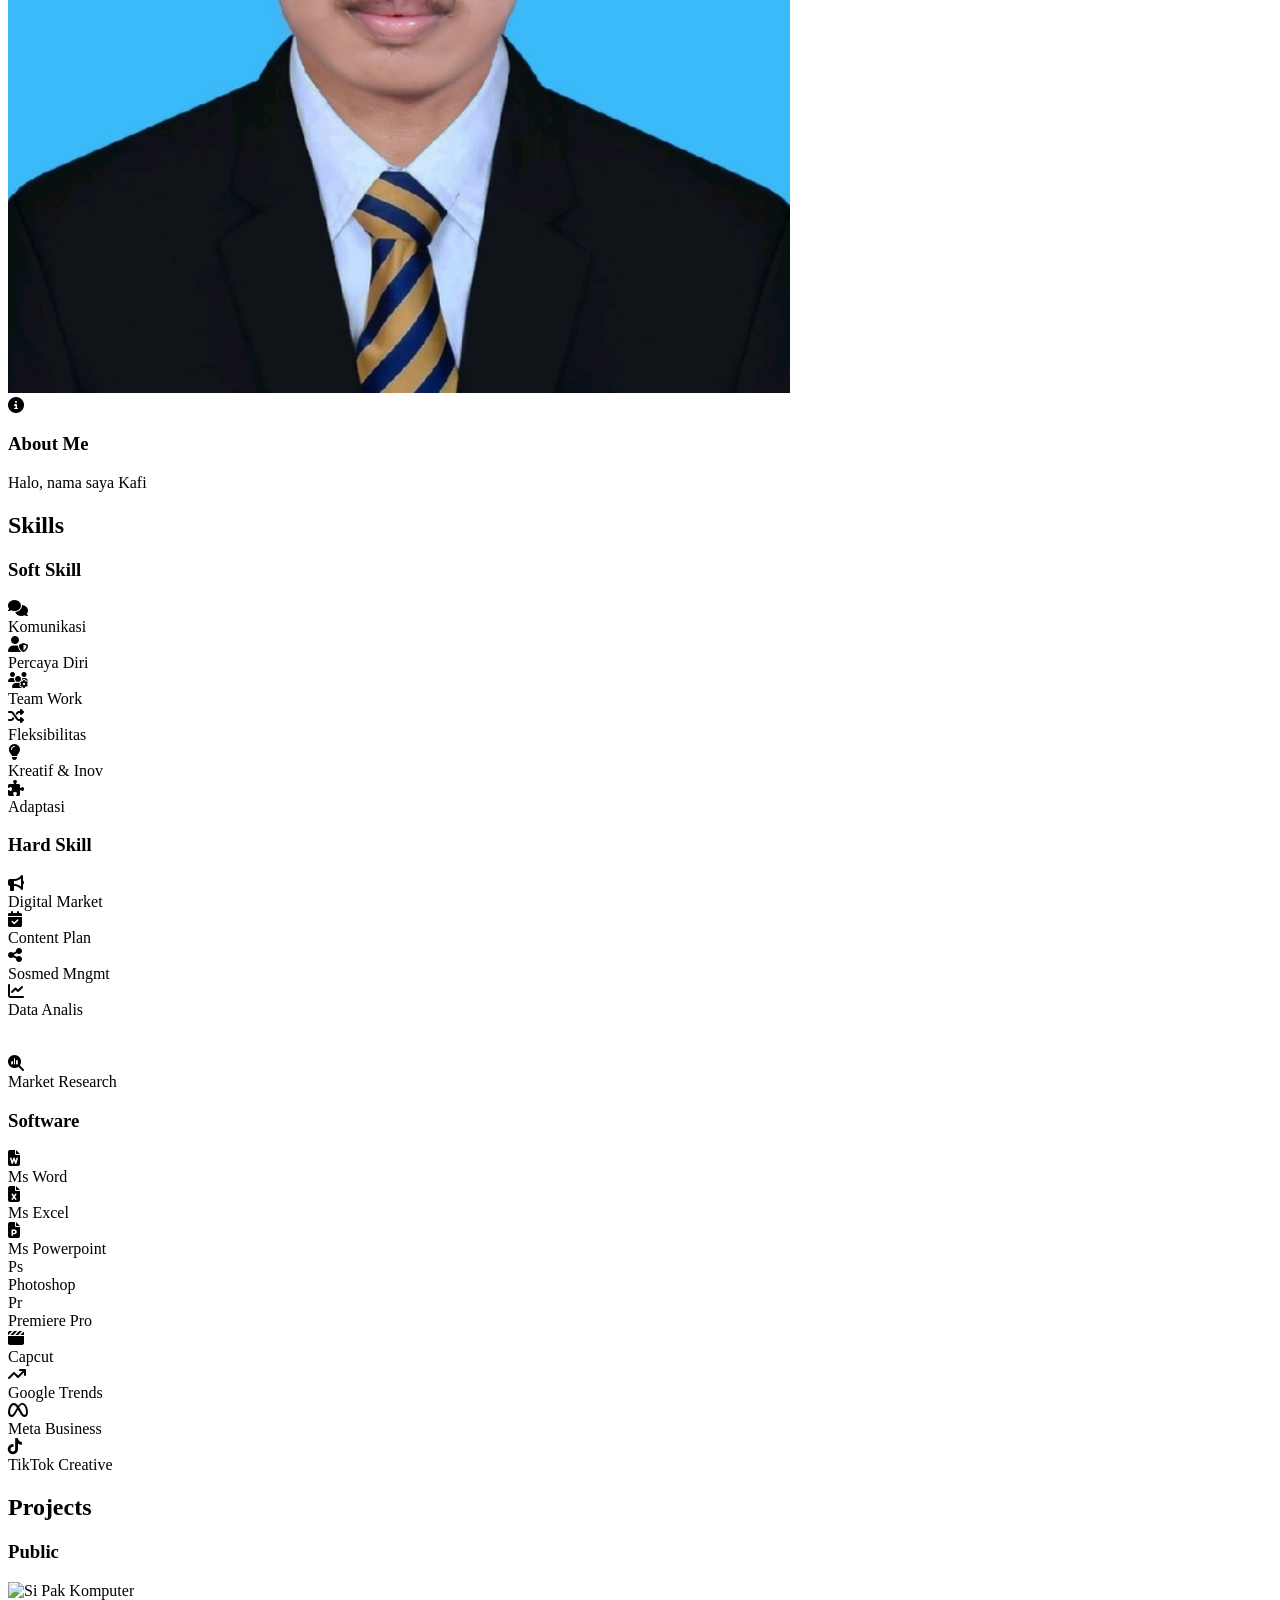
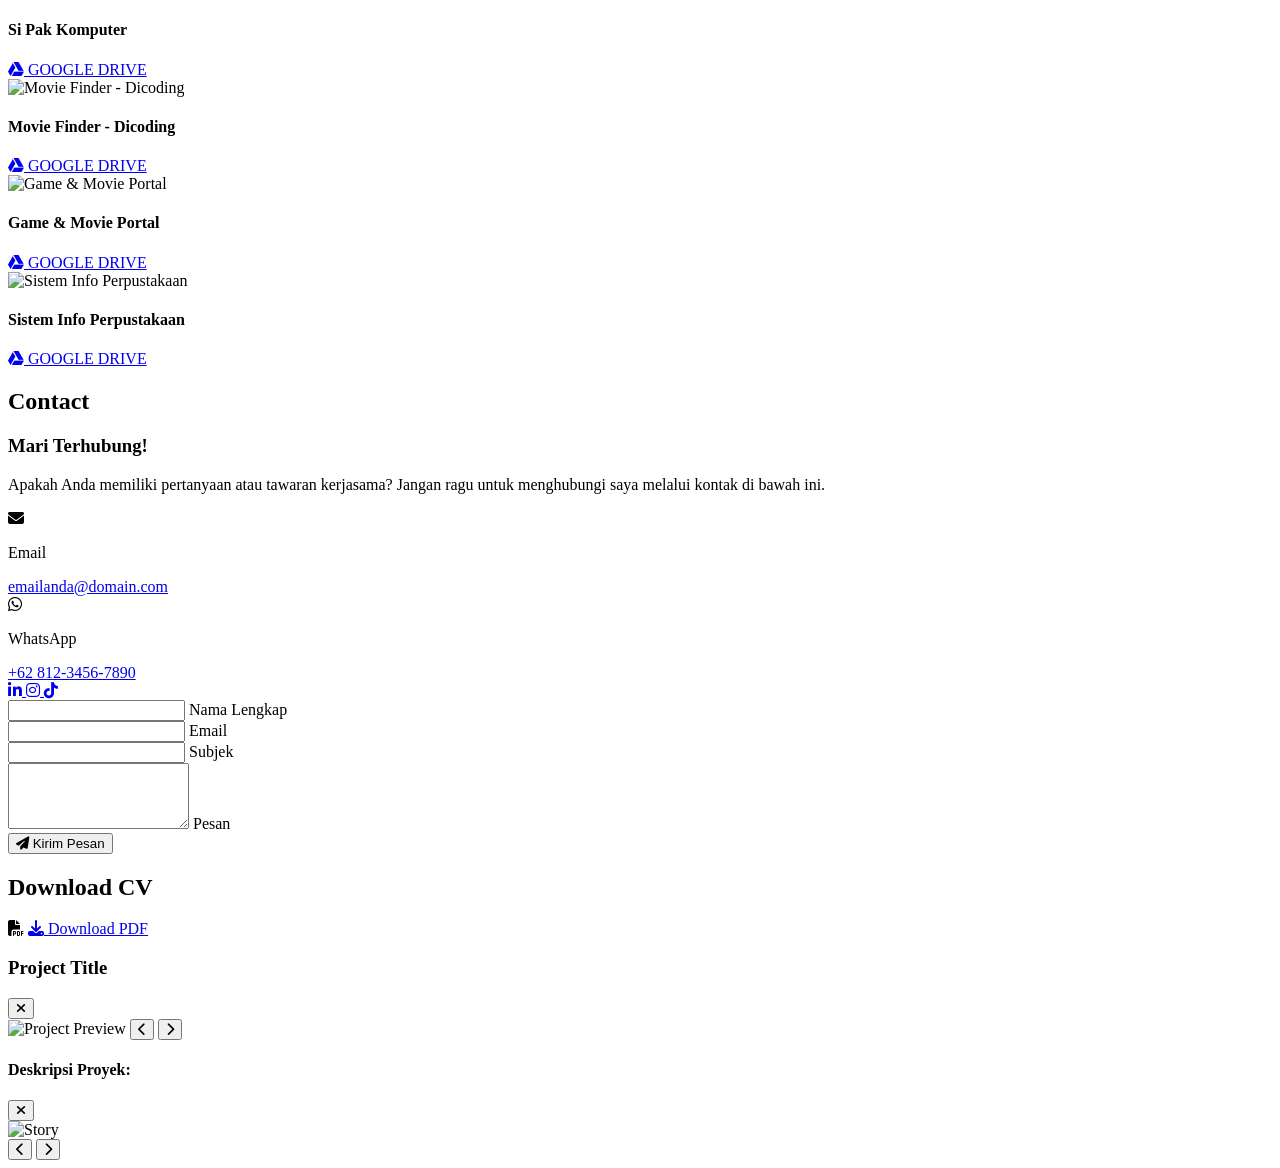
==== commit ea67b680: "Update index.html" ====
--- a/index.html
+++ b/index.html
@@ -62,7 +62,9 @@
     <!-- App Container (Dirender oleh main.js) -->
     <div id="app" class="max-w-6xl w-full my-auto flex flex-col lg:flex-row gap-6 h-auto lg:h-[85vh]"></div>
 
-    <!-- Modal Popup Container -->
+    <!-- ============================================== -->
+    <!-- MODAL POPUP PROJECT                            -->
+    <!-- ============================================== -->
     <div id="project-modal" class="fixed inset-0 z-50 flex items-center justify-center bg-black/60 backdrop-blur-sm opacity-0 pointer-events-none transition-opacity duration-300 p-4">
         <div id="project-modal-content" class="bg-white dark:bg-gray-800 rounded-xl shadow-2xl w-full max-w-2xl overflow-hidden transform scale-95 transition-transform duration-300 flex flex-col max-h-[90vh]">
             <div class="flex justify-between items-center p-4 border-b border-gray-200 dark:border-gray-700 bg-gray-50 dark:bg-gray-800/80">
@@ -88,6 +90,44 @@
         </div>
     </div>
 
+    <!-- ============================================== -->
+    <!-- MODAL STORY (IG STYLE) UNTUK FOTO PROFIL       -->
+    <!-- ============================================== -->
+    <div id="story-modal" class="fixed inset-0 z-[60] flex items-center justify-center bg-black/90 backdrop-blur-sm opacity-0 pointer-events-none transition-opacity duration-300 p-4">
+        
+        <!-- Tombol Tutup (Kanan Atas) -->
+        <button onclick="closeStory()" class="absolute top-4 right-4 md:top-6 md:right-8 text-white/70 hover:text-white transition-colors z-50">
+            <i class="fa-solid fa-xmark text-3xl"></i>
+        </button>
+
+        <!-- Container Story (Rasio 9:16) -->
+        <div id="story-content" class="relative w-full max-w-[400px] aspect-[9/16] bg-gray-900 rounded-xl overflow-hidden shadow-2xl flex items-center justify-center transform scale-95 transition-transform duration-300">
+            
+            <!-- Indikator Bar di Atas Gambar -->
+            <div class="absolute top-0 inset-x-0 p-3 pt-4 flex gap-1 z-30" id="story-indicators">
+                <!-- Bar di-generate lewat JavaScript -->
+            </div>
+
+            <!-- Gambar Story -->
+            <img id="story-image" src="" alt="Story" class="w-full h-full object-cover transition-opacity duration-300">
+
+            <!-- Gradient bayangan hitam di atas agar indikator bar selalu terlihat jelas -->
+            <div class="absolute top-0 inset-x-0 h-20 bg-gradient-to-b from-black/60 to-transparent z-20 pointer-events-none"></div>
+
+            <!-- Tombol Panah Prev/Next Kelihatan (untuk PC) -->
+            <button onclick="prevStory(event)" id="story-prev-btn" class="absolute left-2 top-1/2 -translate-y-1/2 w-8 h-8 rounded-full bg-black/40 text-white flex items-center justify-center backdrop-blur-sm hover:bg-black/70 transition-colors z-40 hidden md:flex">
+                <i class="fa-solid fa-chevron-left"></i>
+            </button>
+            <button onclick="nextStory(event)" id="story-next-btn" class="absolute right-2 top-1/2 -translate-y-1/2 w-8 h-8 rounded-full bg-black/40 text-white flex items-center justify-center backdrop-blur-sm hover:bg-black/70 transition-colors z-40 hidden md:flex">
+                <i class="fa-solid fa-chevron-right"></i>
+            </button>
+
+            <!-- Area klik transparan Kiri & Kanan (Gaya Asli IG Story di HP) -->
+            <div class="absolute inset-y-0 left-0 w-[30%] z-30 cursor-pointer" onclick="prevStory(event)"></div>
+            <div class="absolute inset-y-0 right-0 w-[70%] z-30 cursor-pointer" onclick="nextStory(event)"></div>
+        </div>
+    </div>
+
     <!-- Panggil Script Utama -->
     <script type="module" src="./main.js"></script>
 </body>
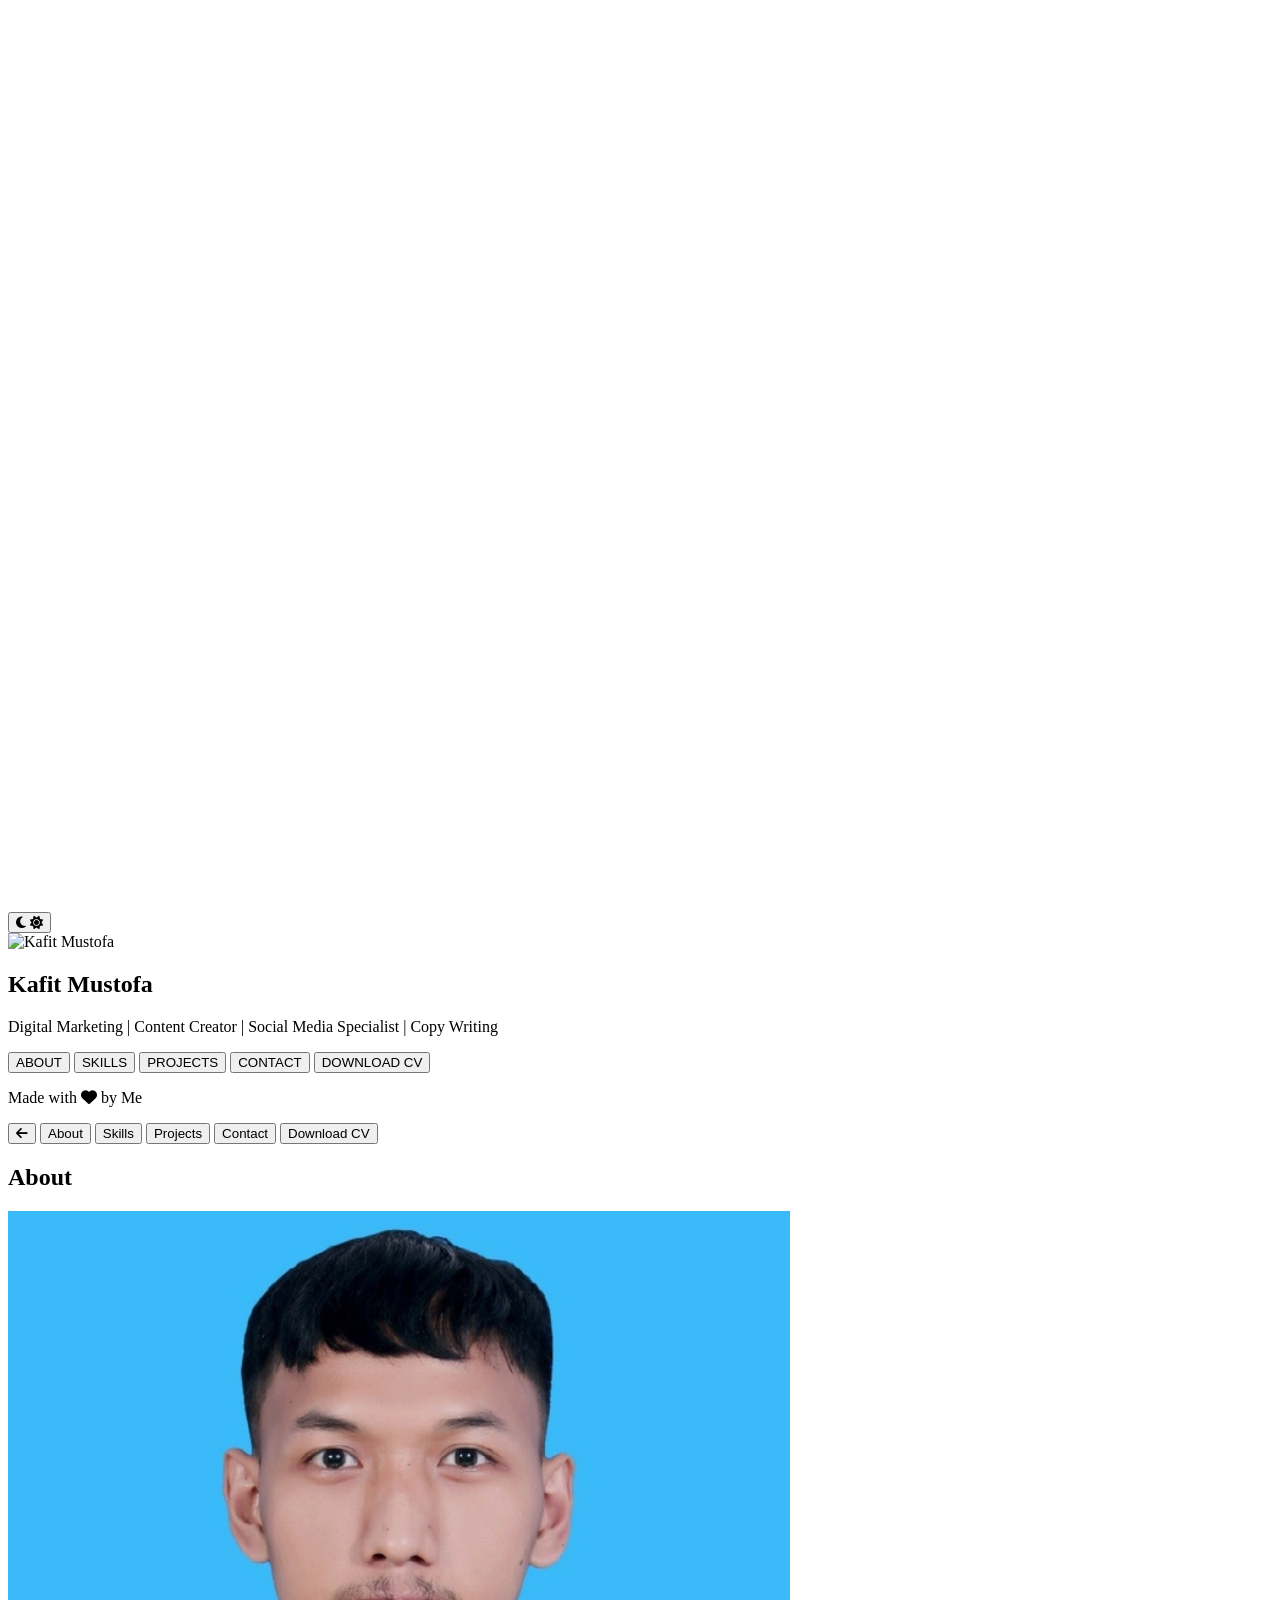
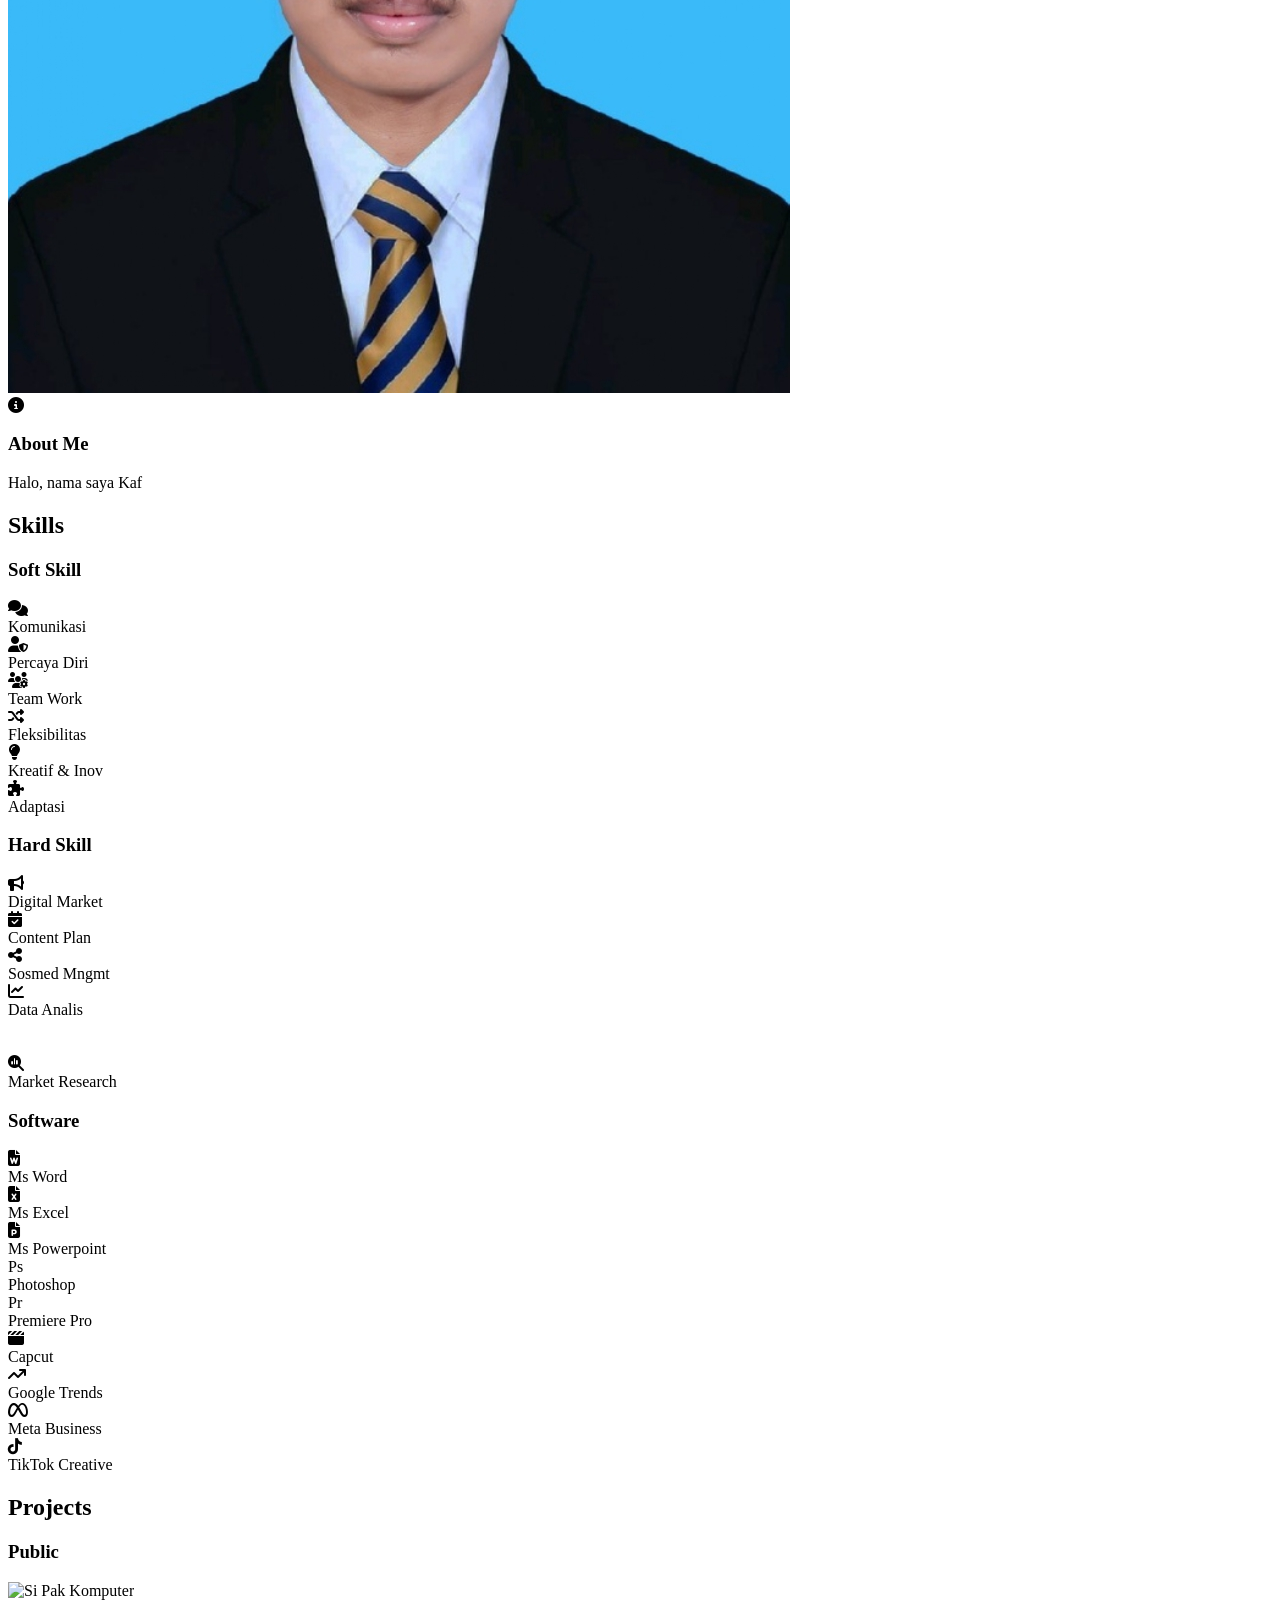
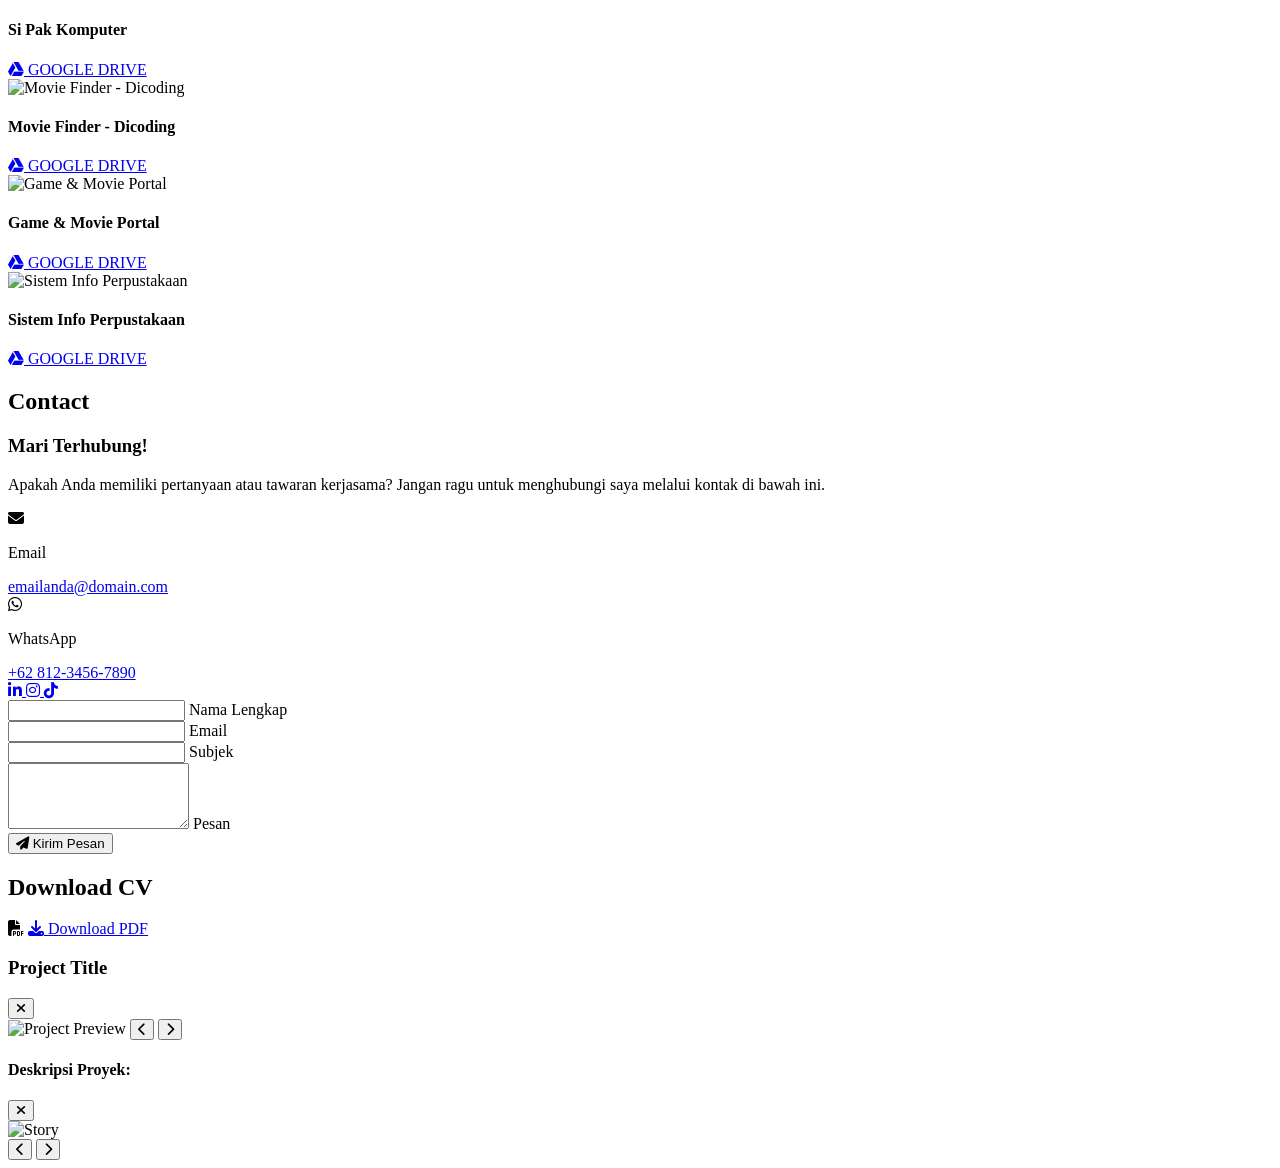
==== commit a70563b2: "Update index.html" ====
--- a/index.html
+++ b/index.html
@@ -20,11 +20,20 @@
                 extend: {
                     fontFamily: { poppins: ['Poppins', 'sans-serif'] },
                     colors: { primary: '#3366cc', bgLight1: '#4facfe', bgLight2: '#00f2fe' },
-                    animation: { 'fade-in': 'fadeIn 0.4s ease-out forwards' },
+                    animation: { 
+                        'fade-in': 'fadeIn 0.4s ease-out forwards',
+                        // Animasi berkedip pelan (3 detik per siklus)
+                        'pulse-slow': 'pulseSlow 3s infinite ease-in-out' 
+                    },
                     keyframes: {
                         fadeIn: {
                             '0%': { opacity: '0', transform: 'translateY(10px)' },
                             '100%': { opacity: '1', transform: 'translateY(0)' },
+                        },
+                        // Logika keyframe kedap-kedip
+                        pulseSlow: {
+                            '0%, 100%': { opacity: '1' },
+                            '50%': { opacity: '0.3' }, // Turun ke 30% transparansi lalu naik lagi
                         }
                     }
                 }
@@ -95,34 +104,22 @@
     <!-- ============================================== -->
     <div id="story-modal" class="fixed inset-0 z-[60] flex items-center justify-center bg-black/90 backdrop-blur-sm opacity-0 pointer-events-none transition-opacity duration-300 p-4">
         
-        <!-- Tombol Tutup (Kanan Atas) -->
+        <!-- Tombol Tutup -->
         <button onclick="closeStory()" class="absolute top-4 right-4 md:top-6 md:right-8 text-white/70 hover:text-white transition-colors z-50">
             <i class="fa-solid fa-xmark text-3xl"></i>
         </button>
 
-        <!-- Container Story (Rasio 9:16) -->
+        <!-- Container Story -->
         <div id="story-content" class="relative w-full max-w-[400px] aspect-[9/16] bg-gray-900 rounded-xl overflow-hidden shadow-2xl flex items-center justify-center transform scale-95 transition-transform duration-300">
             
-            <!-- Indikator Bar di Atas Gambar -->
-            <div class="absolute top-0 inset-x-0 p-3 pt-4 flex gap-1 z-30" id="story-indicators">
-                <!-- Bar di-generate lewat JavaScript -->
-            </div>
-
-            <!-- Gambar Story -->
+            <div class="absolute top-0 inset-x-0 p-3 pt-4 flex gap-1 z-30" id="story-indicators"></div>
             <img id="story-image" src="" alt="Story" class="w-full h-full object-cover transition-opacity duration-300">
-
-            <!-- Gradient bayangan hitam di atas agar indikator bar selalu terlihat jelas -->
             <div class="absolute top-0 inset-x-0 h-20 bg-gradient-to-b from-black/60 to-transparent z-20 pointer-events-none"></div>
 
-            <!-- Tombol Panah Prev/Next Kelihatan (untuk PC) -->
-            <button onclick="prevStory(event)" id="story-prev-btn" class="absolute left-2 top-1/2 -translate-y-1/2 w-8 h-8 rounded-full bg-black/40 text-white flex items-center justify-center backdrop-blur-sm hover:bg-black/70 transition-colors z-40 hidden md:flex">
-                <i class="fa-solid fa-chevron-left"></i>
-            </button>
-            <button onclick="nextStory(event)" id="story-next-btn" class="absolute right-2 top-1/2 -translate-y-1/2 w-8 h-8 rounded-full bg-black/40 text-white flex items-center justify-center backdrop-blur-sm hover:bg-black/70 transition-colors z-40 hidden md:flex">
-                <i class="fa-solid fa-chevron-right"></i>
-            </button>
+            <button onclick="prevStory(event)" id="story-prev-btn" class="absolute left-2 top-1/2 -translate-y-1/2 w-8 h-8 rounded-full bg-black/40 text-white flex items-center justify-center backdrop-blur-sm hover:bg-black/70 transition-colors z-40 hidden md:flex"><i class="fa-solid fa-chevron-left"></i></button>
+            <button onclick="nextStory(event)" id="story-next-btn" class="absolute right-2 top-1/2 -translate-y-1/2 w-8 h-8 rounded-full bg-black/40 text-white flex items-center justify-center backdrop-blur-sm hover:bg-black/70 transition-colors z-40 hidden md:flex"><i class="fa-solid fa-chevron-right"></i></button>
 
-            <!-- Area klik transparan Kiri & Kanan (Gaya Asli IG Story di HP) -->
+            <!-- Area Klik -->
             <div class="absolute inset-y-0 left-0 w-[30%] z-30 cursor-pointer" onclick="prevStory(event)"></div>
             <div class="absolute inset-y-0 right-0 w-[70%] z-30 cursor-pointer" onclick="nextStory(event)"></div>
         </div>
